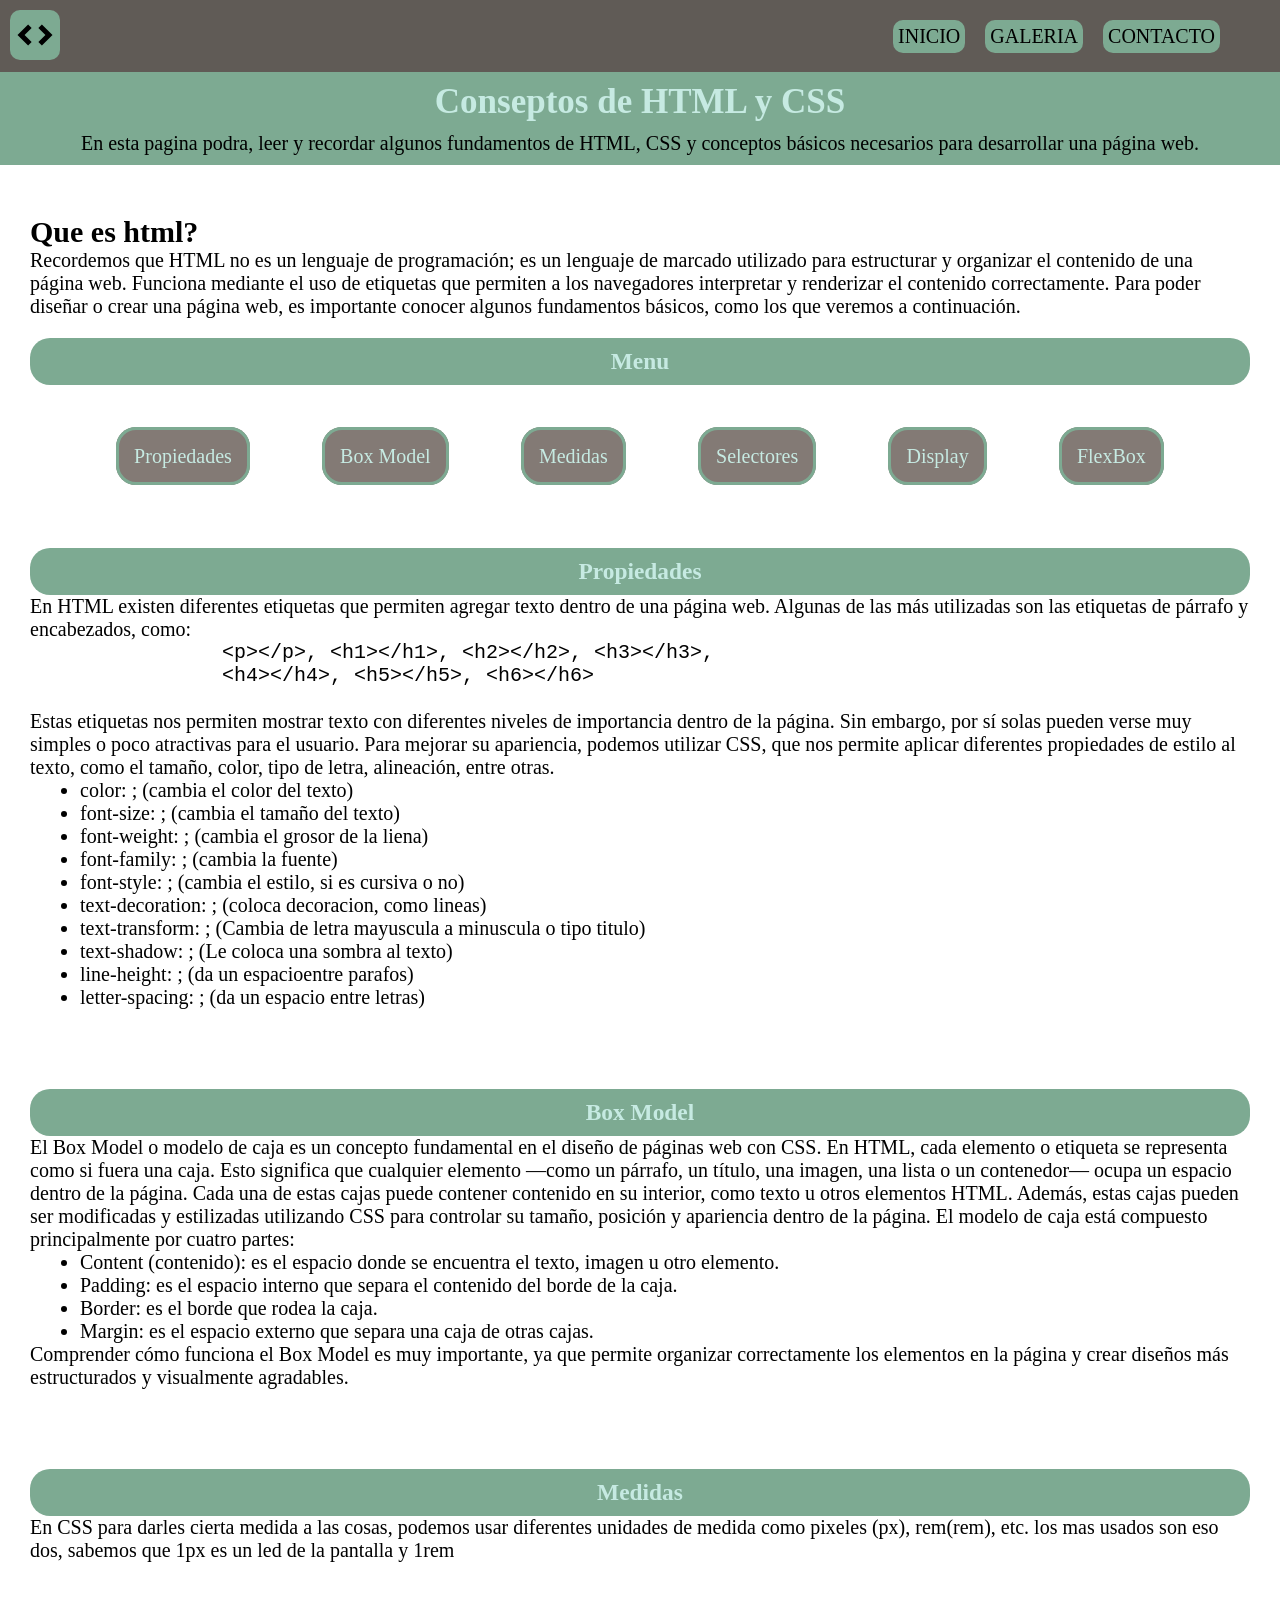
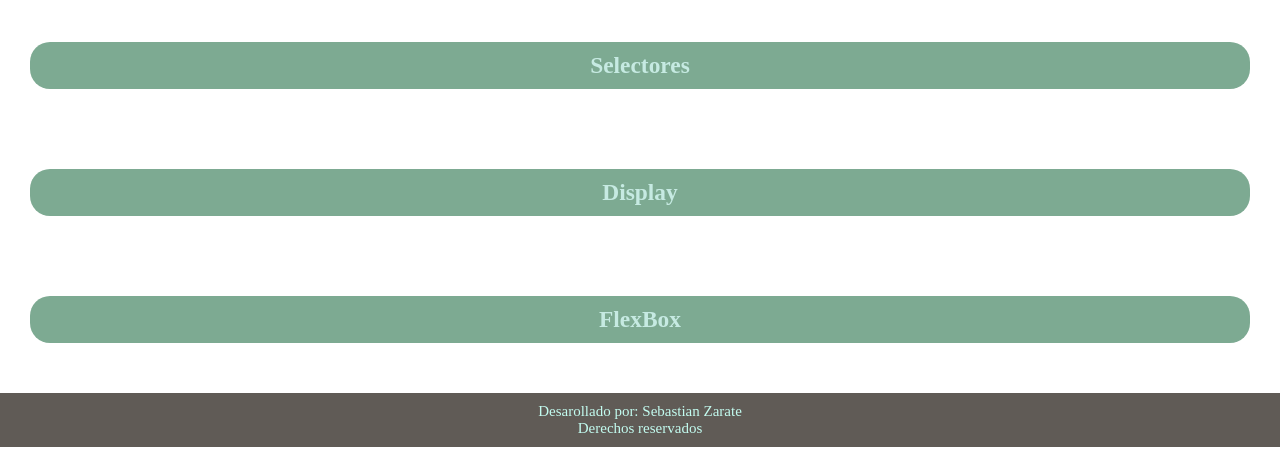
==== html/index.html @ fc901574 "se le colocan estilos a la pagina" ====
<!DOCTYPE html>
<html lang="en">

<head>
    <meta charset="UTF-8">
    <meta name="viewport" content="width=device-width, initial-scale=1.0">
    <link rel="stylesheet" href="./../css/styles.css">
    <link rel="stylesheet" href="./../css/home.css">
    <title>Conseptos de HTML y CSS</title>
</head>

<body>
    <header>
        <nav class="head_menu">
            <div>
                <img src="./../img/develop-svgrepo-com.svg" alt="" class="logo">
            </div>
            <ul class="list_menu">
                <li class="item_menu"><a href="#" class="link_menu">INICIO</a></li>
                <li class="item_menu"><a href="./galeria.html" class="link_menu">GALERIA</a></li>
                <li class="item_menu"><a href="./contacto.html" class="link_menu">CONTACTO</a></li>
            </ul>
        </nav>
    </header>

    <main>
        <div class="welcome_head">
            <h1 class="title">Conseptos de HTML y CSS</h1>
            <p class="pharagrap_head">
                En esta pagina podra, leer y recordar algunos fundamentos de HTML, CSS y conceptos básicos necesarios
                para desarrollar una página web.
            </p>
        </div>

        <section class="Who_is_html">
            <article>
                <h2 class="sub_html">Que es html?</h2>
                <p>
                    Recordemos que HTML no es un lenguaje de programación; es un lenguaje de marcado utilizado para
                    estructurar y organizar el contenido de una página web. Funciona mediante el uso de etiquetas que
                    permiten a los navegadores interpretar y renderizar el contenido correctamente. Para poder diseñar o
                    crear una página web, es importante conocer algunos fundamentos básicos, como los que veremos a
                    continuación.
                </p>

                <h3 class="sub_subtitle sub_menu">Menu</h3>
                <ul class="list_sub_menu">
                    <li class="item"><a href="#pr" class="link_item">Propiedades</a></li>
                    <li class="item"><a href="#bm" class="link_item">Box Model</a></li>
                    <li class="item"><a href="#med" class="link_item">Medidas</a></li>
                    <li class="item"><a href="#select" class="link_item">Selectores</a></li>
                    <li class="item"><a href="#dis" class="link_item">Display</a></li>
                    <li class="item"><a href="#fb" class="link_item">FlexBox</a></li>
                </ul>
            </article>
        </section>

        <section class="propiedades" id="pr">
            <h3 class="sub_subtitle">Propiedades</h3>
            <p>
                En HTML existen diferentes etiquetas que permiten agregar texto dentro de una página web. Algunas de las
                más utilizadas son las etiquetas de párrafo y encabezados, como:
            <pre>
                &lt;p&gt;&lt;/p&gt;, &lt;h1&gt;&lt;/h1&gt;, &lt;h2&gt;&lt;/h2&gt;, &lt;h3&gt;&lt;/h3&gt;,
                &lt;h4&gt;&lt;/h4&gt;, &lt;h5&gt;&lt;/h5&gt;, &lt;h6&gt;&lt;/h6&gt;
            </pre>
            Estas etiquetas nos permiten mostrar texto con diferentes niveles de importancia dentro de la página. Sin
            embargo, por sí solas pueden verse muy simples o poco atractivas para el usuario. Para mejorar su
            apariencia, podemos utilizar CSS, que nos permite aplicar diferentes propiedades de estilo al texto, como el
            tamaño, color, tipo de letra, alineación, entre otras.
            <ul>
                <li class="color">color: ; (cambia el color del texto) </li>
                <li class="size">font-size: ; (cambia el tamaño del texto)</li>
                <li class="weigth">font-weight: ; (cambia el grosor de la liena)</li>
                <li class="family">font-family: ; (cambia la fuente)</li>
                <li class="style">font-style: ; (cambia el estilo, si es cursiva o no)</li>
                <li class="decoration">text-decoration: ; (coloca decoracion, como lineas)</li>
                <li class="transform">text-transform: ; (Cambia de letra mayuscula a minuscula o tipo titulo)</li>
                <li class="shadow">text-shadow: ; (Le coloca una sombra al texto)</li>
                <li class="height">line-height: ; (da un espacioentre parafos)</li>
                <li class="spacing">letter-spacing: ; (da un espacio entre letras)</li>
            </ul>
            </p>
        </section>

        <section class="box_model" id="bm">
            <h3 class="sub_subtitle">Box Model</h3>
            <p>
                El Box Model o modelo de caja es un concepto fundamental en el diseño de páginas web con CSS. En HTML,
                cada elemento o etiqueta se representa como si fuera una caja. Esto significa que cualquier elemento
                —como un párrafo, un título, una imagen, una lista o un contenedor— ocupa un espacio dentro de la
                página.
                Cada una de estas cajas puede contener contenido en su interior, como texto u otros elementos HTML.
                Además, estas cajas pueden ser modificadas y estilizadas utilizando CSS para controlar su tamaño,
                posición y apariencia dentro de la página.
                El modelo de caja está compuesto principalmente por cuatro partes:
                <ul>
                    <li>Content (contenido): es el espacio donde se encuentra el texto, imagen u otro elemento.</li>
                    <li>Padding: es el espacio interno que separa el contenido del borde de la caja.</li>
                    <li>Border: es el borde que rodea la caja.</li>
                    <li>Margin: es el espacio externo que separa una caja de otras cajas.</li>
                </ul>
                Comprender cómo funciona el Box Model es muy importante, ya que permite organizar correctamente los
                elementos en la página y crear diseños más estructurados y visualmente agradables.
            </p>
        </section>

        <section class="medidas" id="med">
            <h3 class="sub_subtitle">Medidas</h3>
            En CSS para darles cierta medida a las cosas, podemos usar diferentes unidades de medida como
            pixeles (px), rem(rem), etc.
            los mas usados son eso dos, sabemos que 1px es un led de la pantalla y 1rem 


        </section>
        <section class="selectores" id="select">
            <h3 class="sub_subtitle">Selectores</h3>
        </section>
        <section class="display" id="dis">
            <h3 class="sub_subtitle">Display</h3>
        </section>
        <section class="flex_box" id="fb">
            <h3 class="sub_subtitle"> FlexBox</h3>
        </section>

    </main>

    <footer>
        <p>
            Desarollado por: Sebastian Zarate <br>
            Derechos reservados
        </p>
    </footer>

</body>

</html>
---- css/styles.css ----
*{
    margin: 0;
    padding: 0;
    box-sizing: border-box;
}

html{
    font-size: 62.5%;
}

:root{
    --color-mian: #605B56;
    --second-color: #837A75;
    --text-bg-box : #7DAA92;
    --text-color: #C2FBEF;
    --text-title: #c6eae2;
} 

body{
    display: flex;
    flex-direction: column;
    min-height: 100vh;
}

.head_menu{
    display: flex;
    justify-content: space-between;
    align-items: center;
    padding: 10px;
    background-color: var(--color-mian);
}

.logo{
    height: 5rem;
    background-color: var(--text-bg-box);
    border-radius: 10px;
    padding: 5px;
}

.list_menu{
    display: flex;
    gap: 20px;
    font-size: 2rem;
    
}

.item_menu{
    list-style: none;
    padding: 5px;
    border-radius: 10px;
    background-color: var(--text-bg-box);
}

.link_menu{
    text-decoration: none;
    color: black;
}

footer{
    background-color: var(--color-mian);
    color: var(--text-color);
    font-size: 1.5rem;
    text-align: center;
    margin-top: auto;
    padding: 10px;
}

.welcome_head{
    background-color: var(--text-bg-box);
    padding: 10px;
    text-align: center;
}

.title{
    font-size: 3.5rem;
    color: var(--text-title);
    margin-bottom: 10px;  
}

.pharagrap_head{
    font-size: 2rem;
}
---- css/home.css ----
:root{
    --color-mian: #605B56;
    --second-color: #837A75;
    --text-bg-box : #7DAA92;
    --text-title: #c6eae2;
} 

section{
    font-size: 2rem;
    margin: 20px 0;
    padding: 30px;
}

.sub_menu{
    margin-top: 20px;
}

ul{
    margin: 0px 50px;
}

.sub_subtitle{
    color: var(--text-title);
    background-color: var(--text-bg-box);
    text-align: center;
    padding: 10px;
    border-radius: 20px;
}

a{
    text-decoration: none;
    color: black;
}

.list_sub_menu{
    display: flex;
    list-style: none;
    justify-content: space-around;
    margin-top: 60px;
}

.link_item{
    border: 3px solid var(--text-bg-box);
    border-radius: 20px;
    padding: 15px;
    color: var(--text-title);
    background-color: var(--second-color);
}
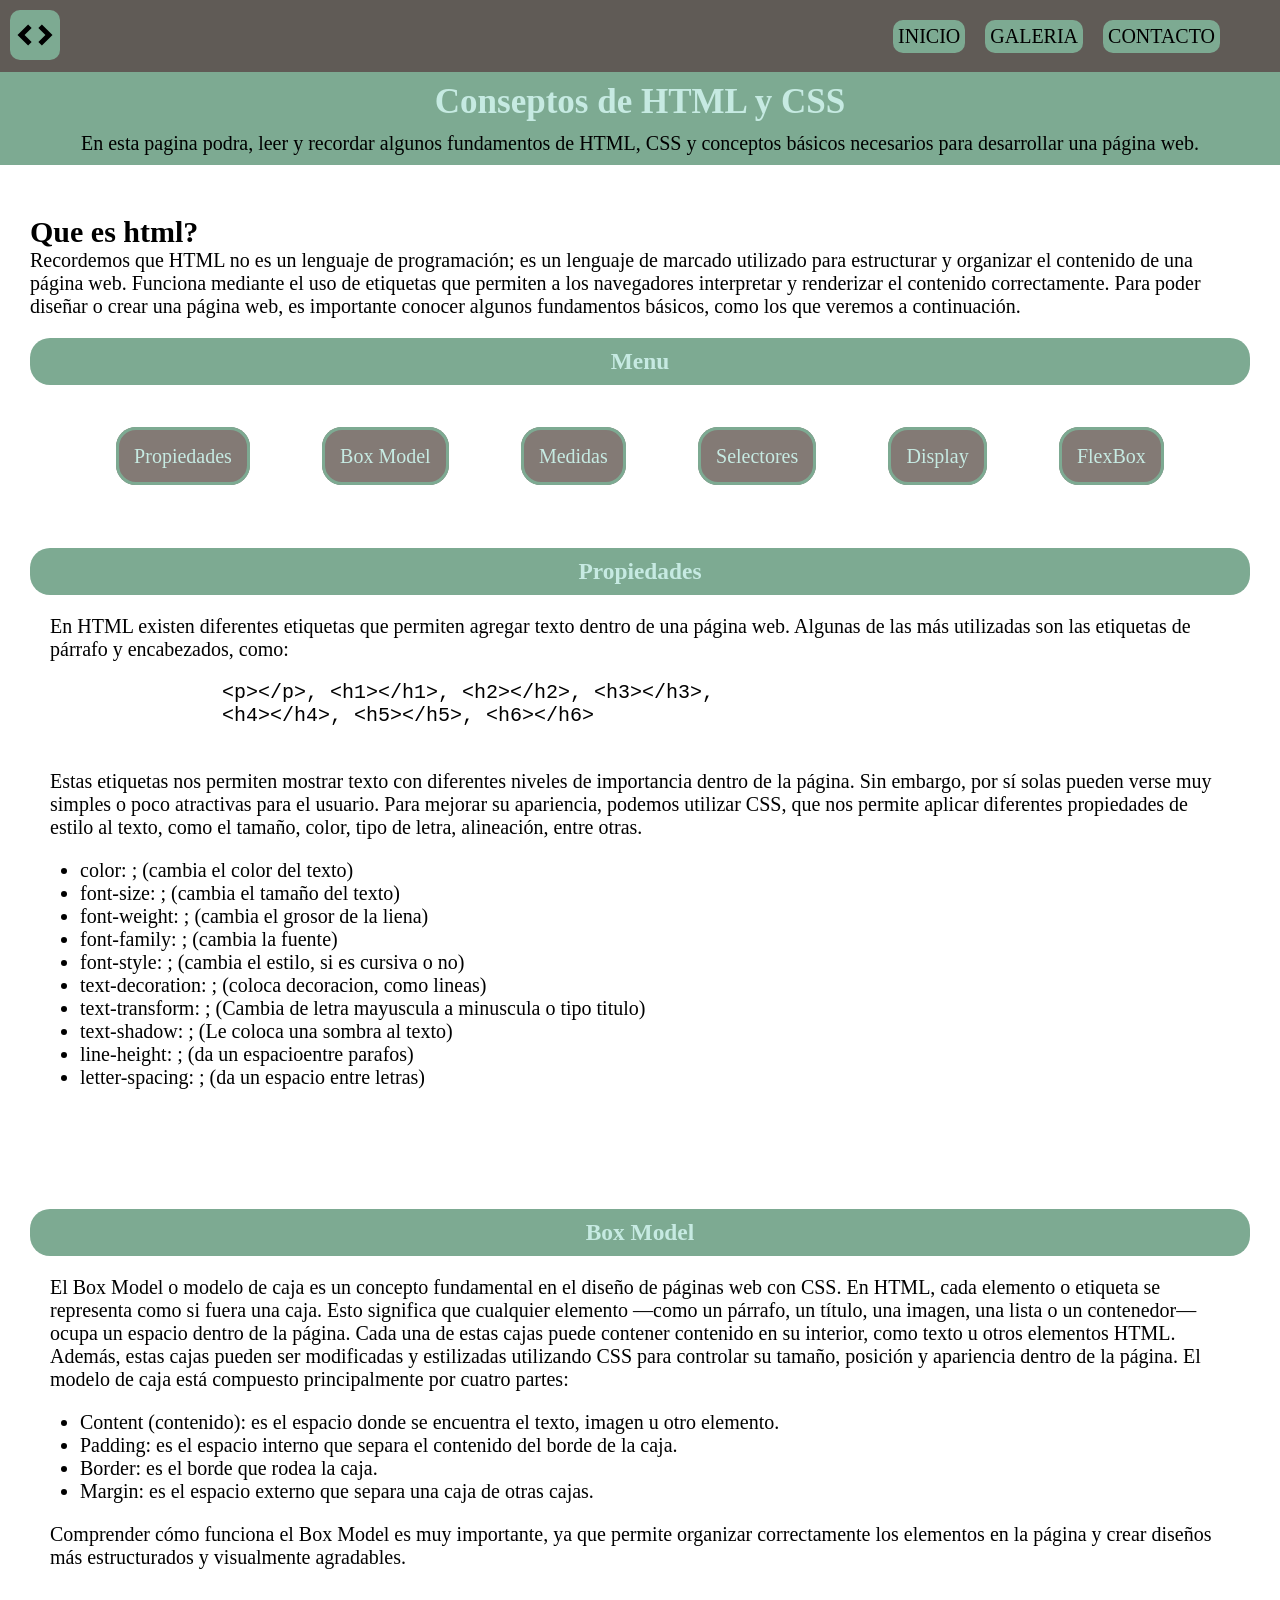
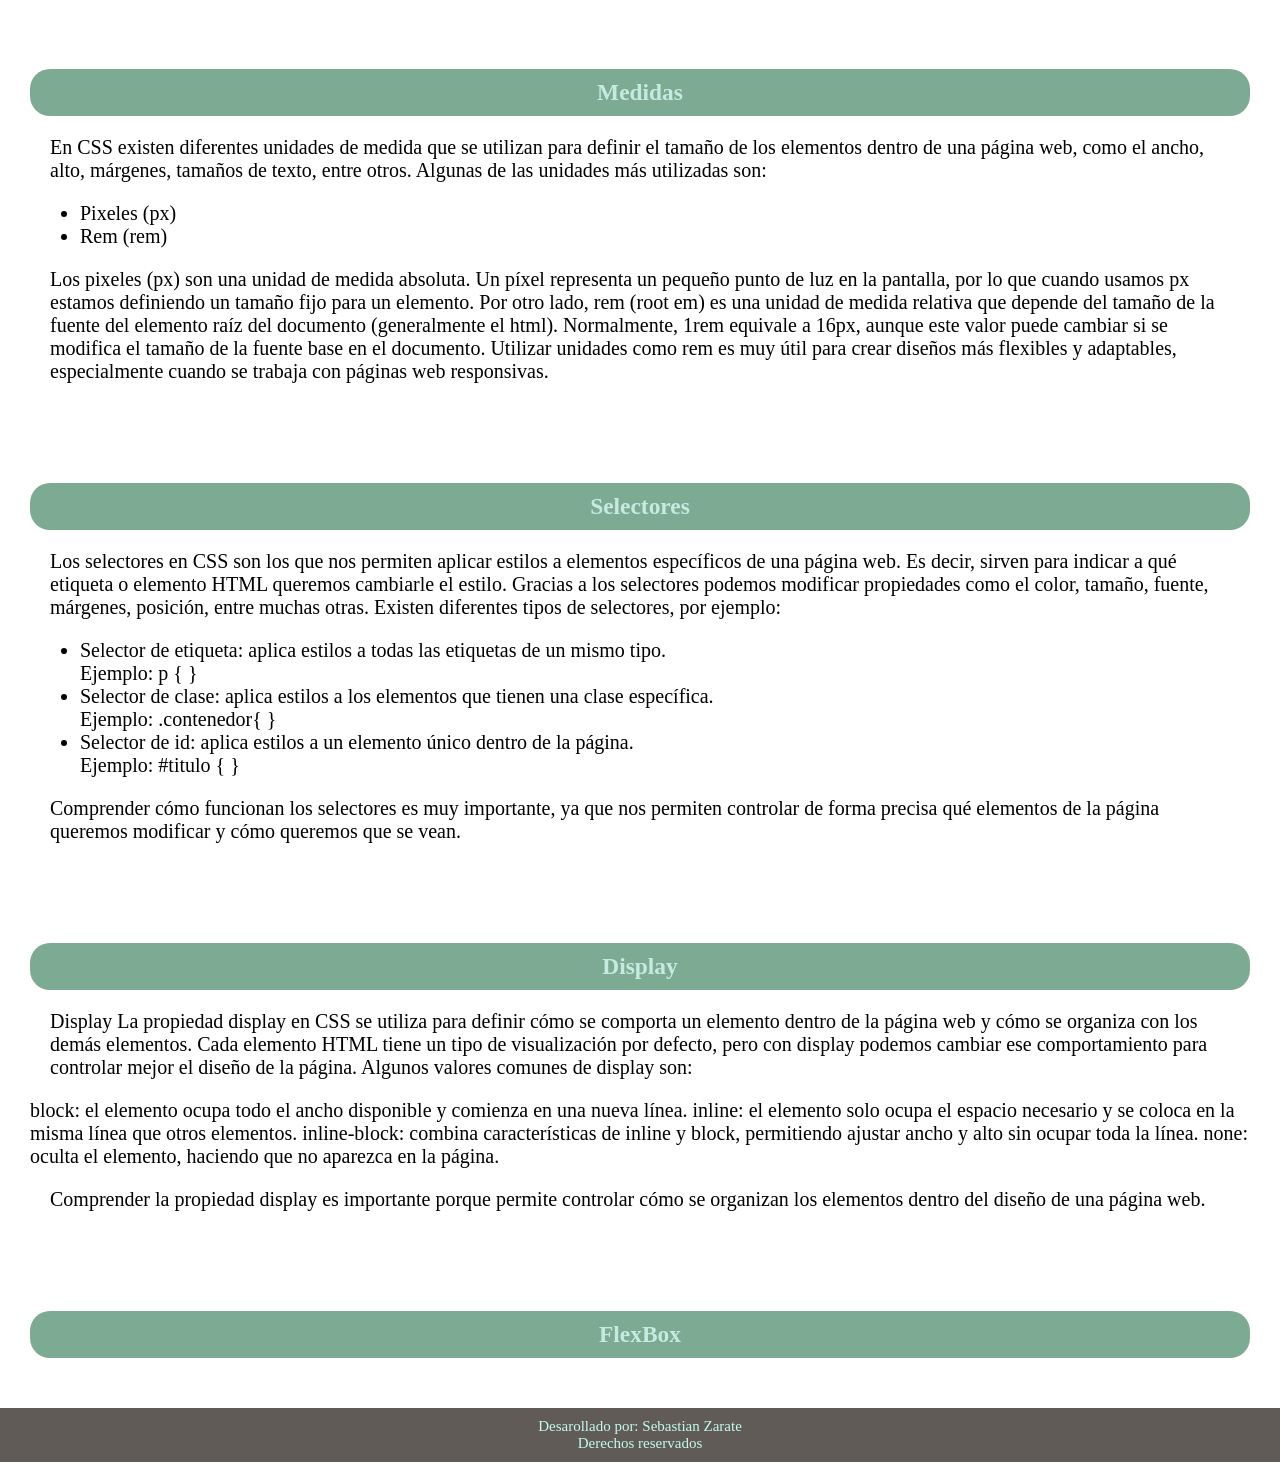
==== commit 4b6d7c99: "se crea las secciones de display y de selectores" ====
--- a/html/index.html
+++ b/html/index.html
@@ -60,14 +60,18 @@
             <p>
                 En HTML existen diferentes etiquetas que permiten agregar texto dentro de una página web. Algunas de las
                 más utilizadas son las etiquetas de párrafo y encabezados, como:
+            </p>
             <pre>
                 &lt;p&gt;&lt;/p&gt;, &lt;h1&gt;&lt;/h1&gt;, &lt;h2&gt;&lt;/h2&gt;, &lt;h3&gt;&lt;/h3&gt;,
                 &lt;h4&gt;&lt;/h4&gt;, &lt;h5&gt;&lt;/h5&gt;, &lt;h6&gt;&lt;/h6&gt;
             </pre>
-            Estas etiquetas nos permiten mostrar texto con diferentes niveles de importancia dentro de la página. Sin
-            embargo, por sí solas pueden verse muy simples o poco atractivas para el usuario. Para mejorar su
-            apariencia, podemos utilizar CSS, que nos permite aplicar diferentes propiedades de estilo al texto, como el
-            tamaño, color, tipo de letra, alineación, entre otras.
+            <p>
+                Estas etiquetas nos permiten mostrar texto con diferentes niveles de importancia dentro de la página.
+                Sin
+                embargo, por sí solas pueden verse muy simples o poco atractivas para el usuario. Para mejorar su
+                apariencia, podemos utilizar CSS, que nos permite aplicar diferentes propiedades de estilo al texto,
+                como el
+                tamaño, color, tipo de letra, alineación, entre otras.
             <ul>
                 <li class="color">color: ; (cambia el color del texto) </li>
                 <li class="size">font-size: ; (cambia el tamaño del texto)</li>
@@ -90,16 +94,22 @@
                 cada elemento o etiqueta se representa como si fuera una caja. Esto significa que cualquier elemento
                 —como un párrafo, un título, una imagen, una lista o un contenedor— ocupa un espacio dentro de la
                 página.
+
                 Cada una de estas cajas puede contener contenido en su interior, como texto u otros elementos HTML.
                 Además, estas cajas pueden ser modificadas y estilizadas utilizando CSS para controlar su tamaño,
                 posición y apariencia dentro de la página.
+
                 El modelo de caja está compuesto principalmente por cuatro partes:
-                <ul>
-                    <li>Content (contenido): es el espacio donde se encuentra el texto, imagen u otro elemento.</li>
-                    <li>Padding: es el espacio interno que separa el contenido del borde de la caja.</li>
-                    <li>Border: es el borde que rodea la caja.</li>
-                    <li>Margin: es el espacio externo que separa una caja de otras cajas.</li>
-                </ul>
+            </p>
+
+            <ul>
+                <li>Content (contenido): es el espacio donde se encuentra el texto, imagen u otro elemento.</li>
+                <li>Padding: es el espacio interno que separa el contenido del borde de la caja.</li>
+                <li>Border: es el borde que rodea la caja.</li>
+                <li>Margin: es el espacio externo que separa una caja de otras cajas.</li>
+            </ul>
+
+            <p>
                 Comprender cómo funciona el Box Model es muy importante, ya que permite organizar correctamente los
                 elementos en la página y crear diseños más estructurados y visualmente agradables.
             </p>
@@ -107,17 +117,84 @@
 
         <section class="medidas" id="med">
             <h3 class="sub_subtitle">Medidas</h3>
-            En CSS para darles cierta medida a las cosas, podemos usar diferentes unidades de medida como
-            pixeles (px), rem(rem), etc.
-            los mas usados son eso dos, sabemos que 1px es un led de la pantalla y 1rem 
-
-
-        </section>
+            <p>
+                En CSS existen diferentes unidades de medida que se utilizan para definir el tamaño de los elementos
+                dentro
+                de una página web, como el ancho, alto, márgenes, tamaños de texto, entre otros.
+
+                Algunas de las unidades más utilizadas son:
+            </p>
+
+            <ul>
+                <li>Pixeles (px)</li>
+                <li>Rem (rem)</li>
+            </ul>
+
+            <p>
+                Los pixeles (px) son una unidad de medida absoluta. Un píxel representa un pequeño punto de luz en la
+                pantalla, por lo que cuando usamos px estamos definiendo un tamaño fijo para un elemento.
+
+                Por otro lado, rem (root em) es una unidad de medida relativa que depende del tamaño de la fuente del
+                elemento raíz del documento (generalmente el html). Normalmente, 1rem equivale a 16px, aunque este valor
+                puede cambiar si se modifica el tamaño de la fuente base en el documento.
+
+                Utilizar unidades como rem es muy útil para crear diseños más flexibles y adaptables, especialmente
+                cuando
+                se trabaja con páginas web responsivas.
+            </p>
+        </section>
+
         <section class="selectores" id="select">
             <h3 class="sub_subtitle">Selectores</h3>
+            <p>
+                Los selectores en CSS son los que nos permiten aplicar estilos a elementos específicos de una página
+                web. Es decir, sirven para indicar a qué etiqueta o elemento HTML queremos cambiarle el estilo.
+
+                Gracias a los selectores podemos modificar propiedades como el color, tamaño, fuente, márgenes,
+                posición, entre muchas otras.
+
+                Existen diferentes tipos de selectores, por ejemplo:
+            </p>
+            <ul>
+                <li>Selector de etiqueta: aplica estilos a todas las etiquetas de un mismo tipo. <br>Ejemplo: p { } <br>
+                </li>
+                <li>Selector de clase: aplica estilos a los elementos que tienen una clase específica. <br>Ejemplo:
+                    .contenedor{ } <br></li>
+                <li>Selector de id: aplica estilos a un elemento único dentro de la página. <br>Ejemplo: #titulo { }
+                </li>
+            </ul>
+            <p>
+                Comprender cómo funcionan los selectores es muy importante, ya que nos permiten controlar de forma
+                precisa qué elementos de la página queremos modificar y cómo queremos que se vean.
+            </p>
         </section>
         <section class="display" id="dis">
             <h3 class="sub_subtitle">Display</h3>
+            <p>
+                Display
+
+                La propiedad display en CSS se utiliza para definir cómo se comporta un elemento dentro de la página web
+                y cómo se organiza con los demás elementos.
+
+                Cada elemento HTML tiene un tipo de visualización por defecto, pero con display podemos cambiar ese
+                comportamiento para controlar mejor el diseño de la página.
+
+                Algunos valores comunes de display son:
+            </p>
+
+                block: el elemento ocupa todo el ancho disponible y comienza en una nueva línea.
+
+                inline: el elemento solo ocupa el espacio necesario y se coloca en la misma línea que otros elementos.
+
+                inline-block: combina características de inline y block, permitiendo ajustar ancho y alto sin ocupar
+                toda la línea.
+
+                none: oculta el elemento, haciendo que no aparezca en la página.
+            <p>
+                Comprender la propiedad display es importante porque permite controlar cómo se organizan los elementos
+                dentro del diseño de una página web.
+            </p>
+
         </section>
         <section class="flex_box" id="fb">
             <h3 class="sub_subtitle"> FlexBox</h3>
--- a/css/home.css
+++ b/css/home.css
@@ -45,4 +45,9 @@
     padding: 15px;
     color: var(--text-title);
     background-color: var(--second-color);
+}
+
+section > p{
+    margin: 10 20;
+    padding: 20px;
 }
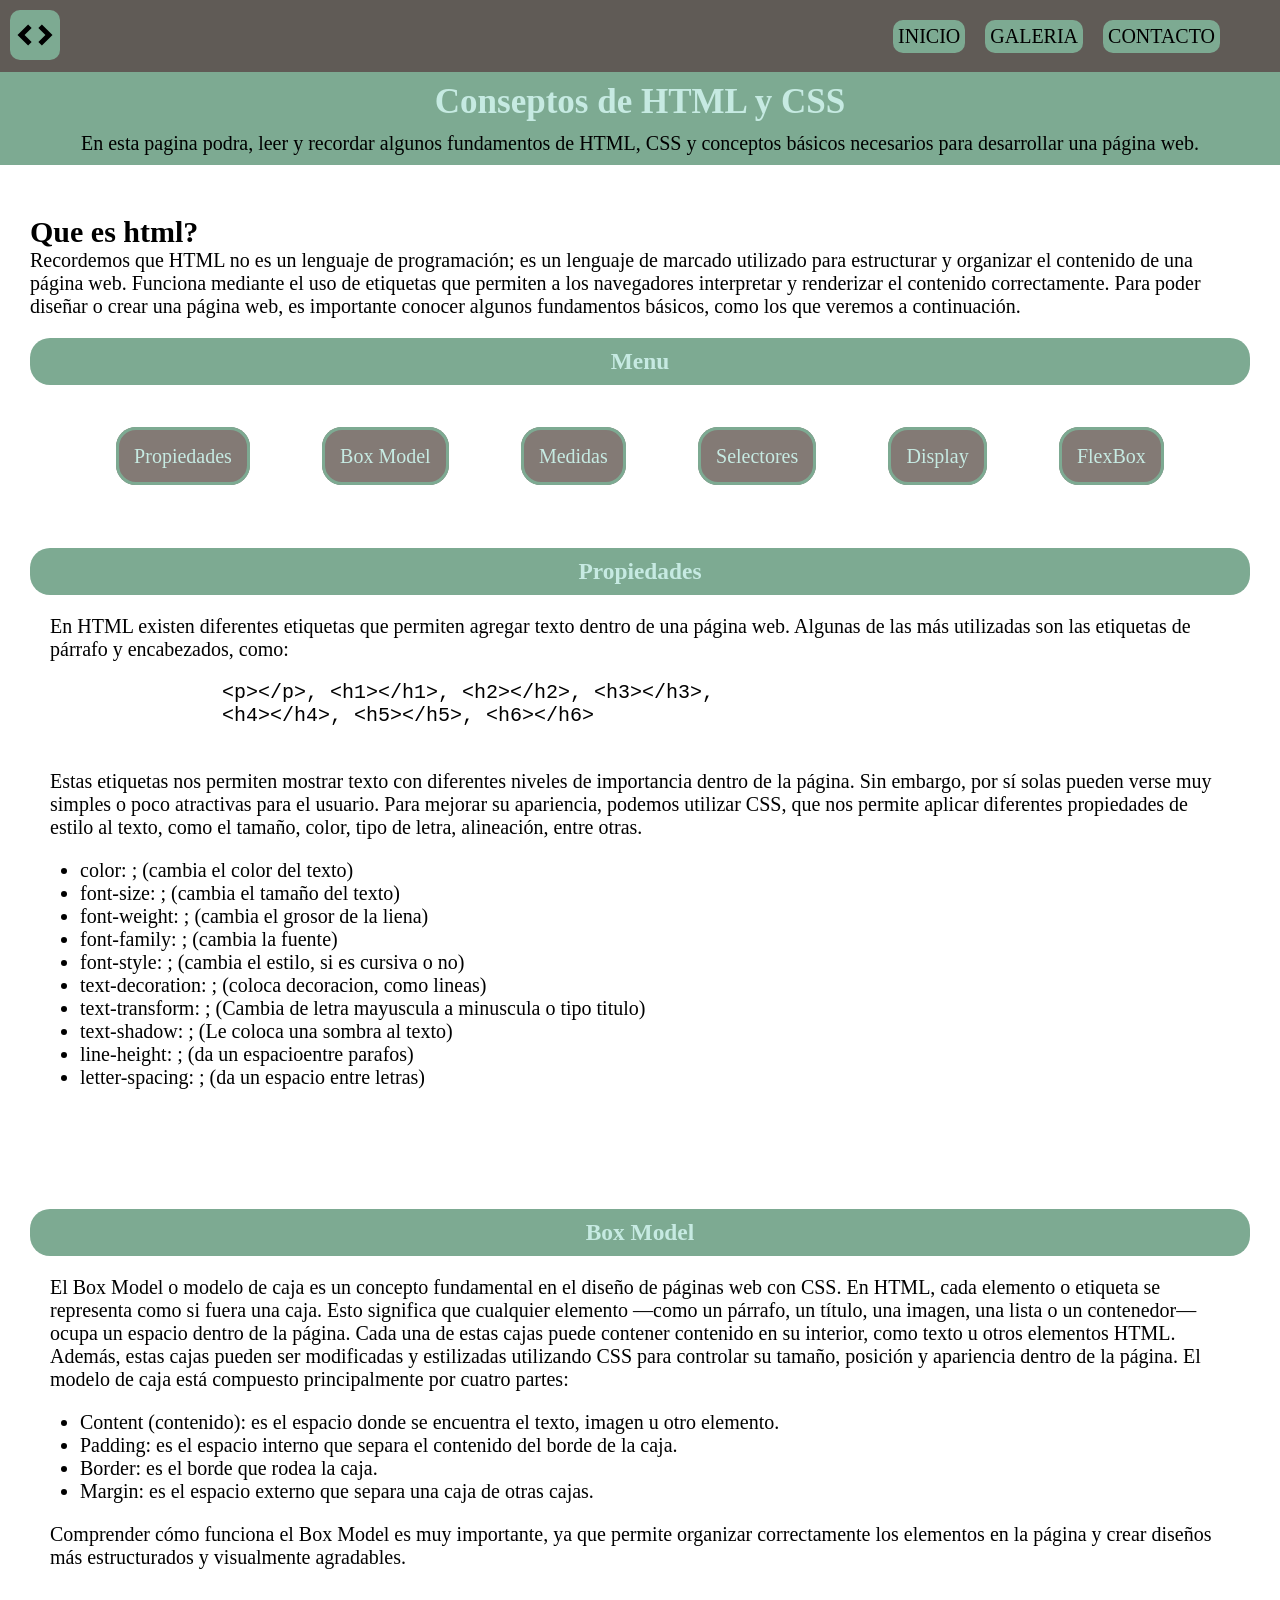
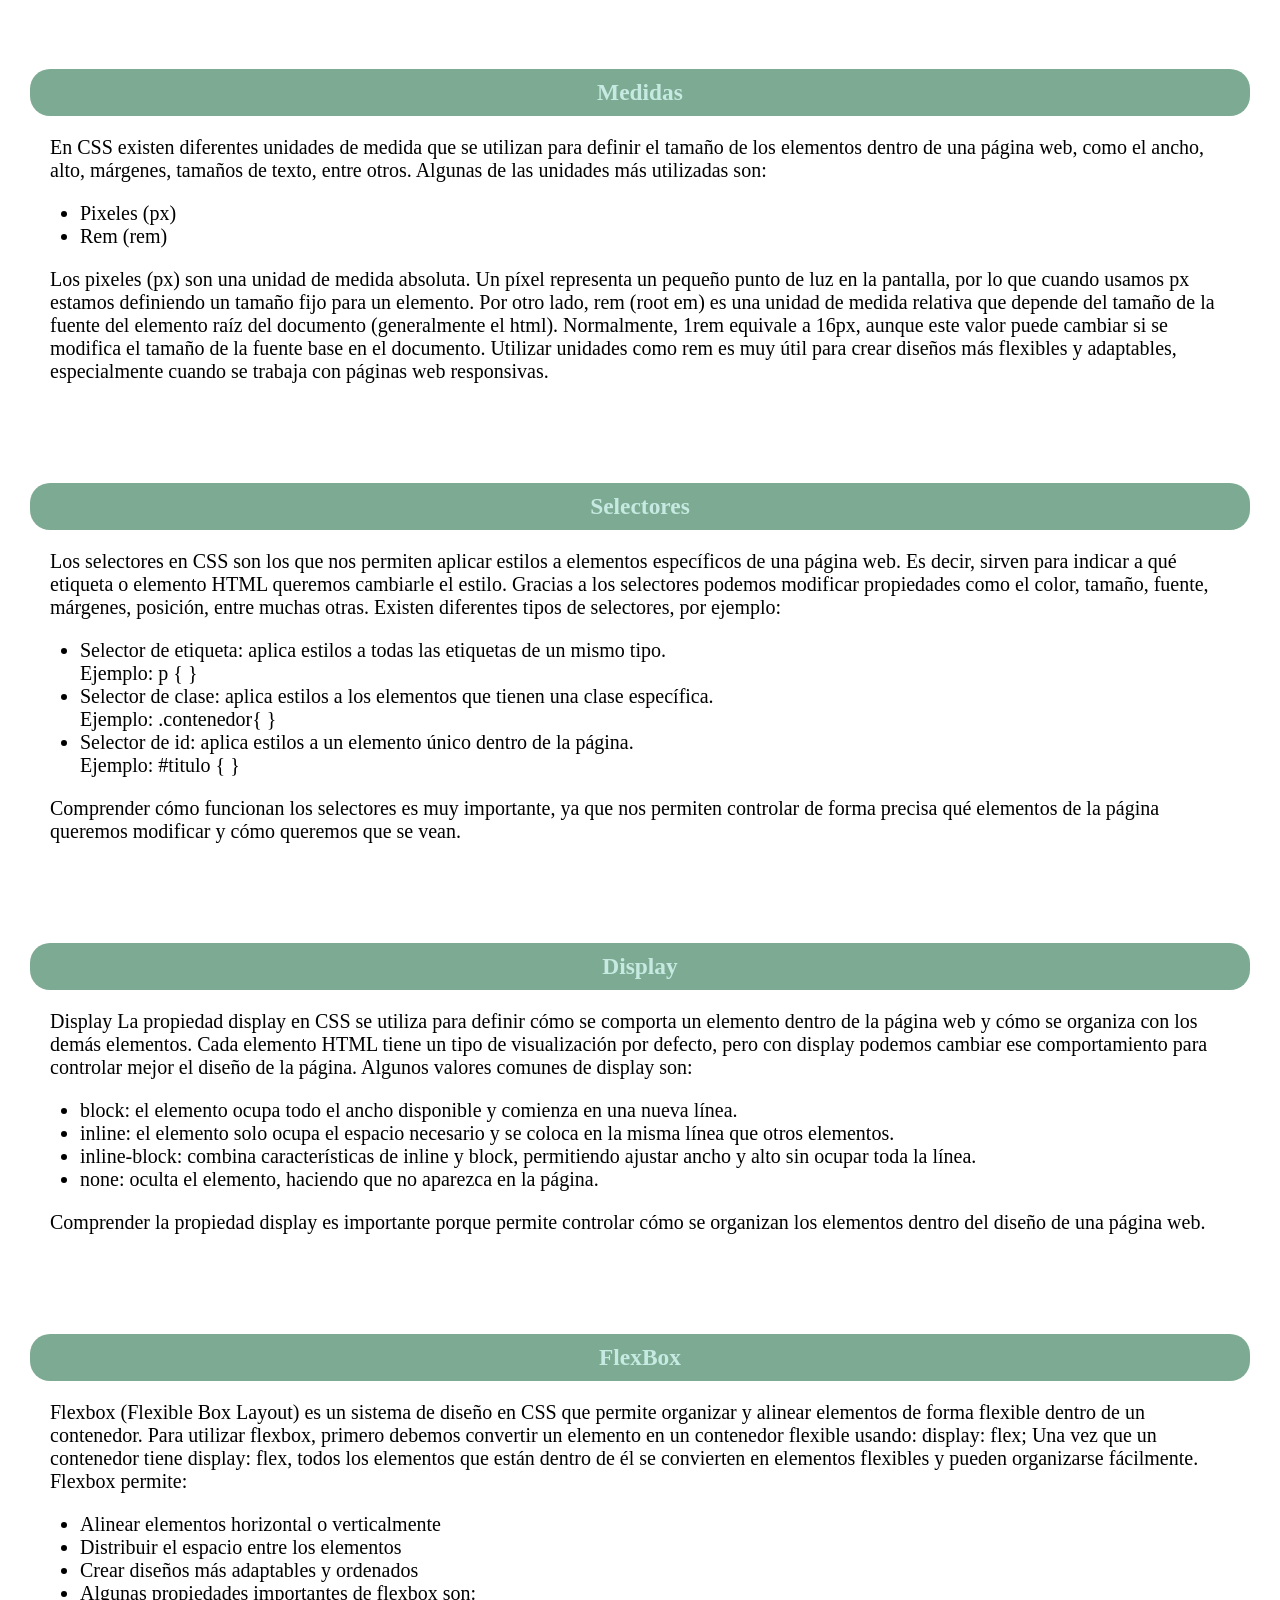
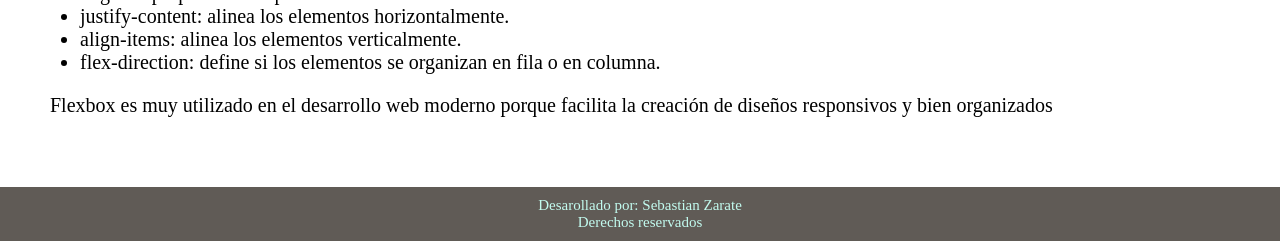
==== commit c22cd834: "se crea la seccion flexbox y se finaliza con la pagina principal" ====
--- a/html/index.html
+++ b/html/index.html
@@ -168,6 +168,7 @@
                 precisa qué elementos de la página queremos modificar y cómo queremos que se vean.
             </p>
         </section>
+
         <section class="display" id="dis">
             <h3 class="sub_subtitle">Display</h3>
             <p>
@@ -181,15 +182,14 @@
 
                 Algunos valores comunes de display son:
             </p>
-
-                block: el elemento ocupa todo el ancho disponible y comienza en una nueva línea.
-
-                inline: el elemento solo ocupa el espacio necesario y se coloca en la misma línea que otros elementos.
-
-                inline-block: combina características de inline y block, permitiendo ajustar ancho y alto sin ocupar
-                toda la línea.
-
-                none: oculta el elemento, haciendo que no aparezca en la página.
+            <ul>
+                <li>block: el elemento ocupa todo el ancho disponible y comienza en una nueva línea.</li>
+                <li>inline: el elemento solo ocupa el espacio necesario y se coloca en la misma línea que otros
+                    elementos.</li>
+                <li>inline-block: combina características de inline y block, permitiendo ajustar ancho y alto sin ocupar
+                    toda la línea.</li>
+                <li>none: oculta el elemento, haciendo que no aparezca en la página.</li>
+            </ul>
             <p>
                 Comprender la propiedad display es importante porque permite controlar cómo se organizan los elementos
                 dentro del diseño de una página web.
@@ -198,6 +198,34 @@
         </section>
         <section class="flex_box" id="fb">
             <h3 class="sub_subtitle"> FlexBox</h3>
+            <p>
+                Flexbox (Flexible Box Layout) es un sistema de diseño en CSS que permite organizar y alinear elementos
+                de forma flexible dentro de un contenedor.
+
+                Para utilizar flexbox, primero debemos convertir un elemento en un contenedor flexible usando:
+
+                display: flex;
+
+                Una vez que un contenedor tiene display: flex, todos los elementos que están dentro de él se convierten
+                en elementos flexibles y pueden organizarse fácilmente.
+
+                Flexbox permite:
+            </p>
+
+            <ul>
+                <li>Alinear elementos horizontal o verticalmente</li>
+                <li>Distribuir el espacio entre los elementos</li>
+                <li>Crear diseños más adaptables y ordenados</li>
+                <li>Algunas propiedades importantes de flexbox son:</li>
+                <li>justify-content: alinea los elementos horizontalmente.</li>
+                <li>align-items: alinea los elementos verticalmente.</li>
+                <li>flex-direction: define si los elementos se organizan en fila o en columna.</li>
+            </ul>
+
+            <p>
+                Flexbox es muy utilizado en el desarrollo web moderno porque facilita la creación de diseños responsivos
+                y bien organizados
+            </p>
         </section>
 
     </main>
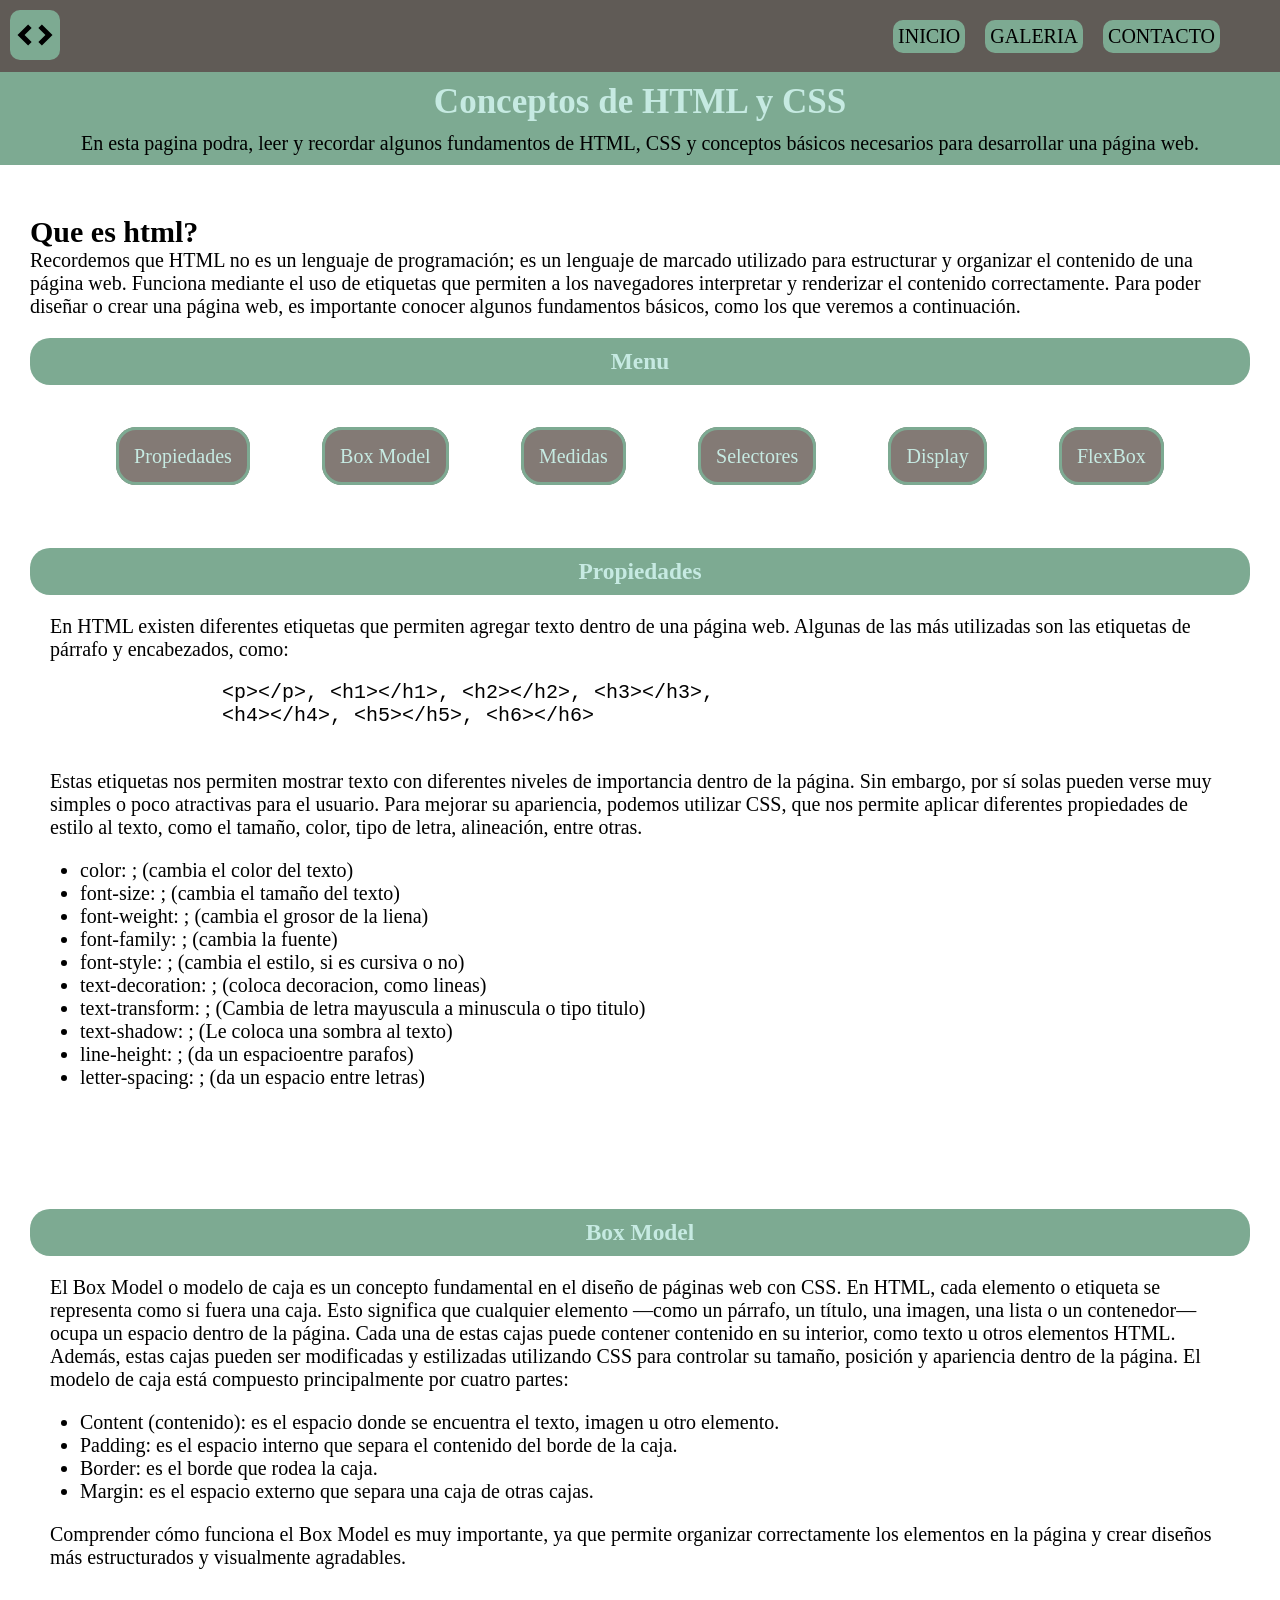
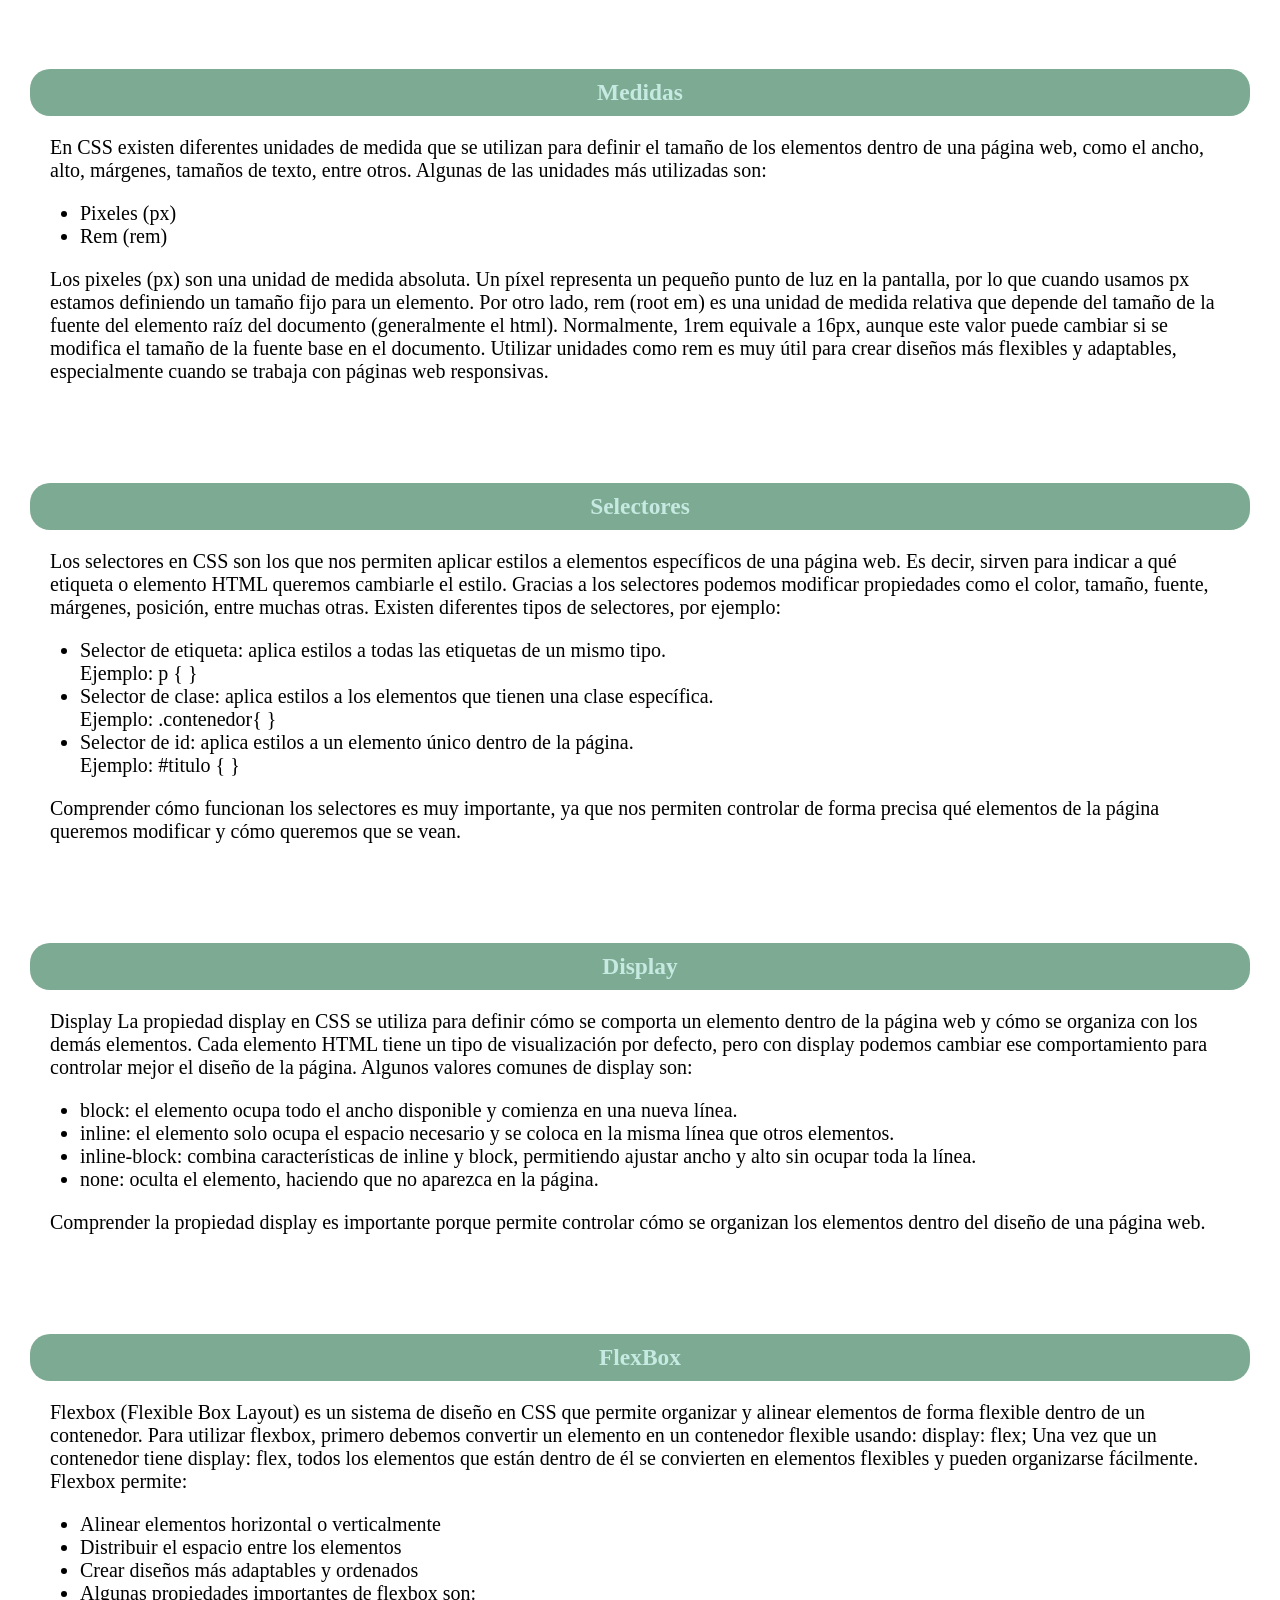
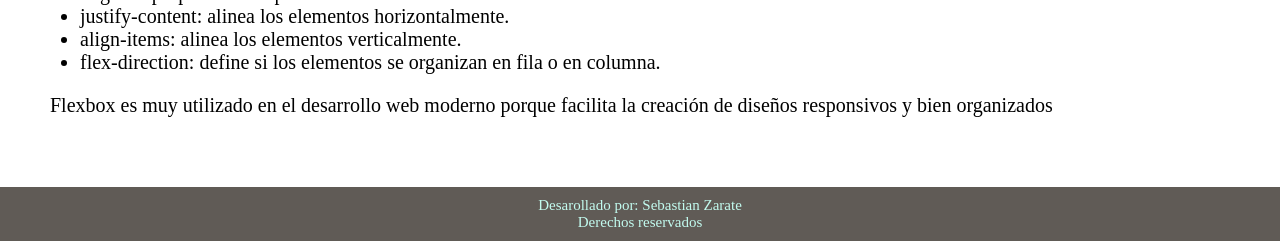
==== commit 2f3808ac: "correccion de ortografia" ====
--- a/html/index.html
+++ b/html/index.html
@@ -25,7 +25,7 @@
 
     <main>
         <div class="welcome_head">
-            <h1 class="title">Conseptos de HTML y CSS</h1>
+            <h1 class="title">Conceptos de HTML y CSS</h1>
             <p class="pharagrap_head">
                 En esta pagina podra, leer y recordar algunos fundamentos de HTML, CSS y conceptos básicos necesarios
                 para desarrollar una página web.
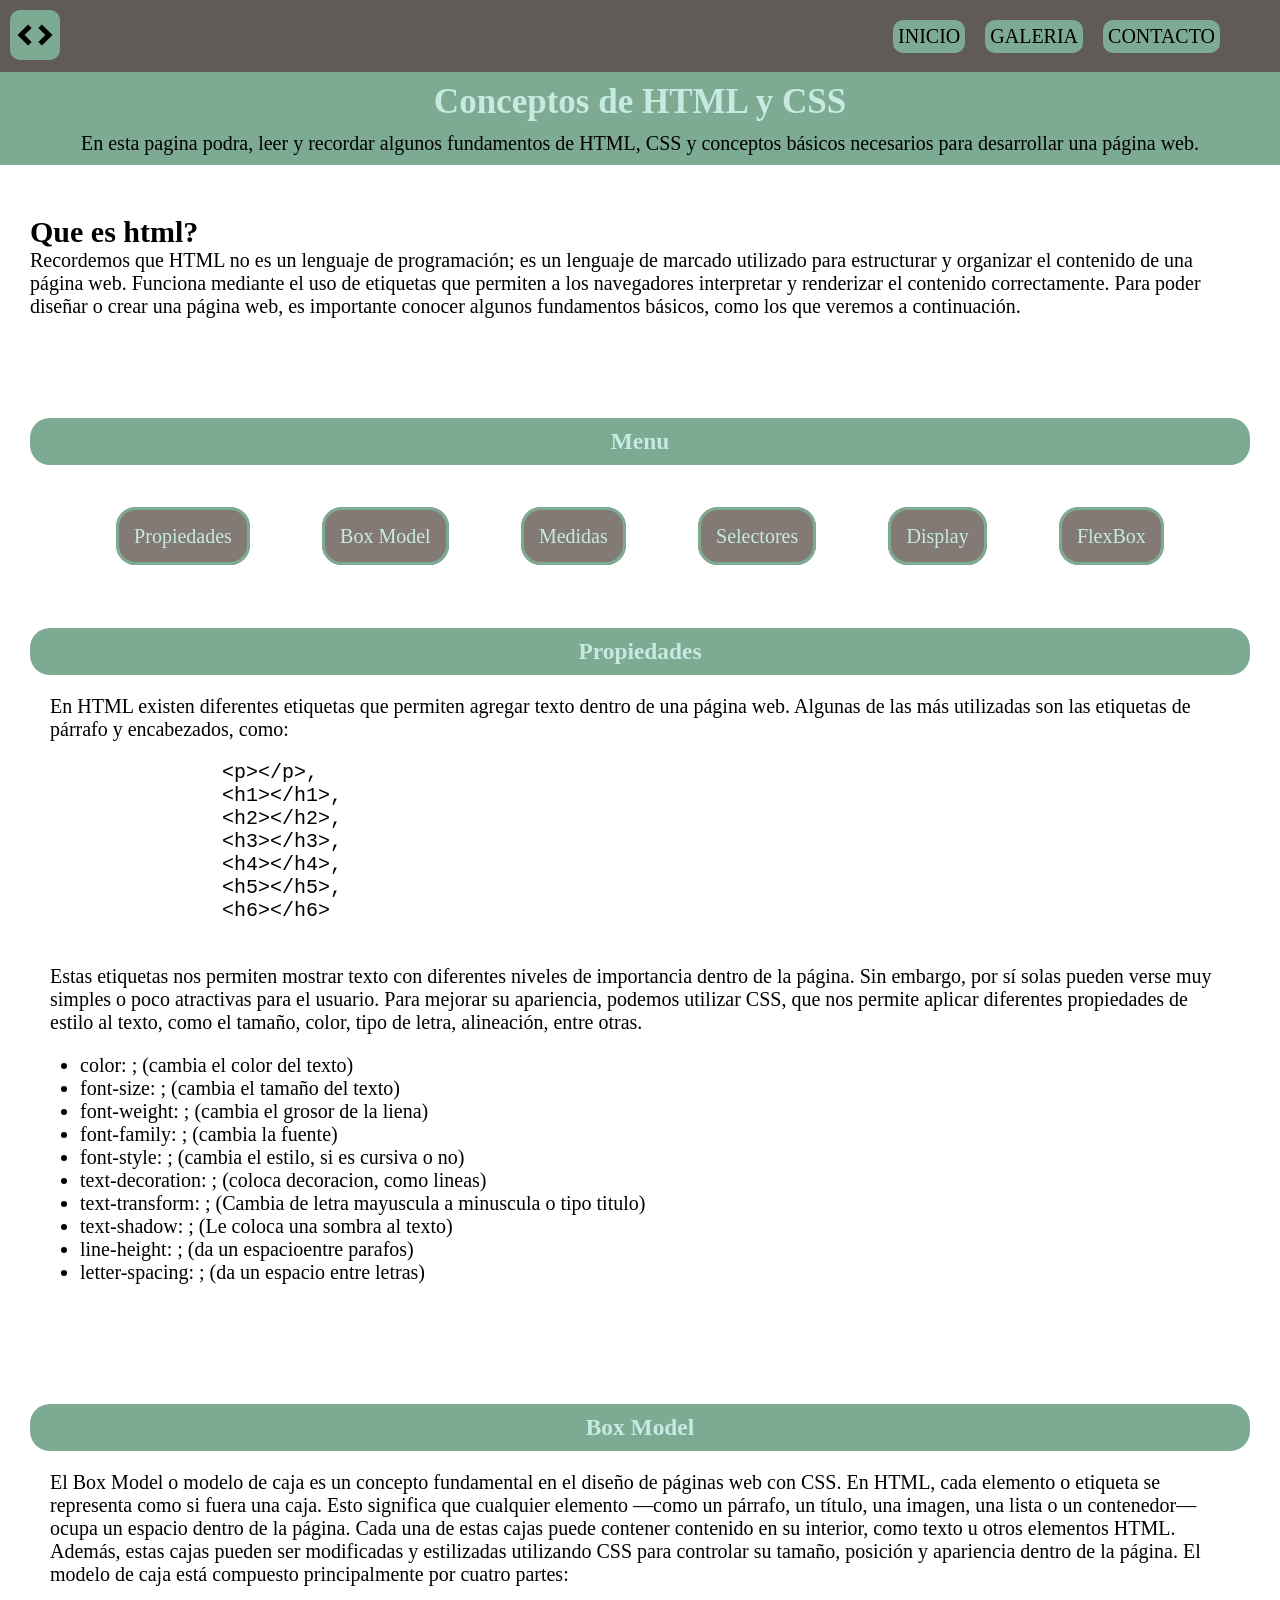
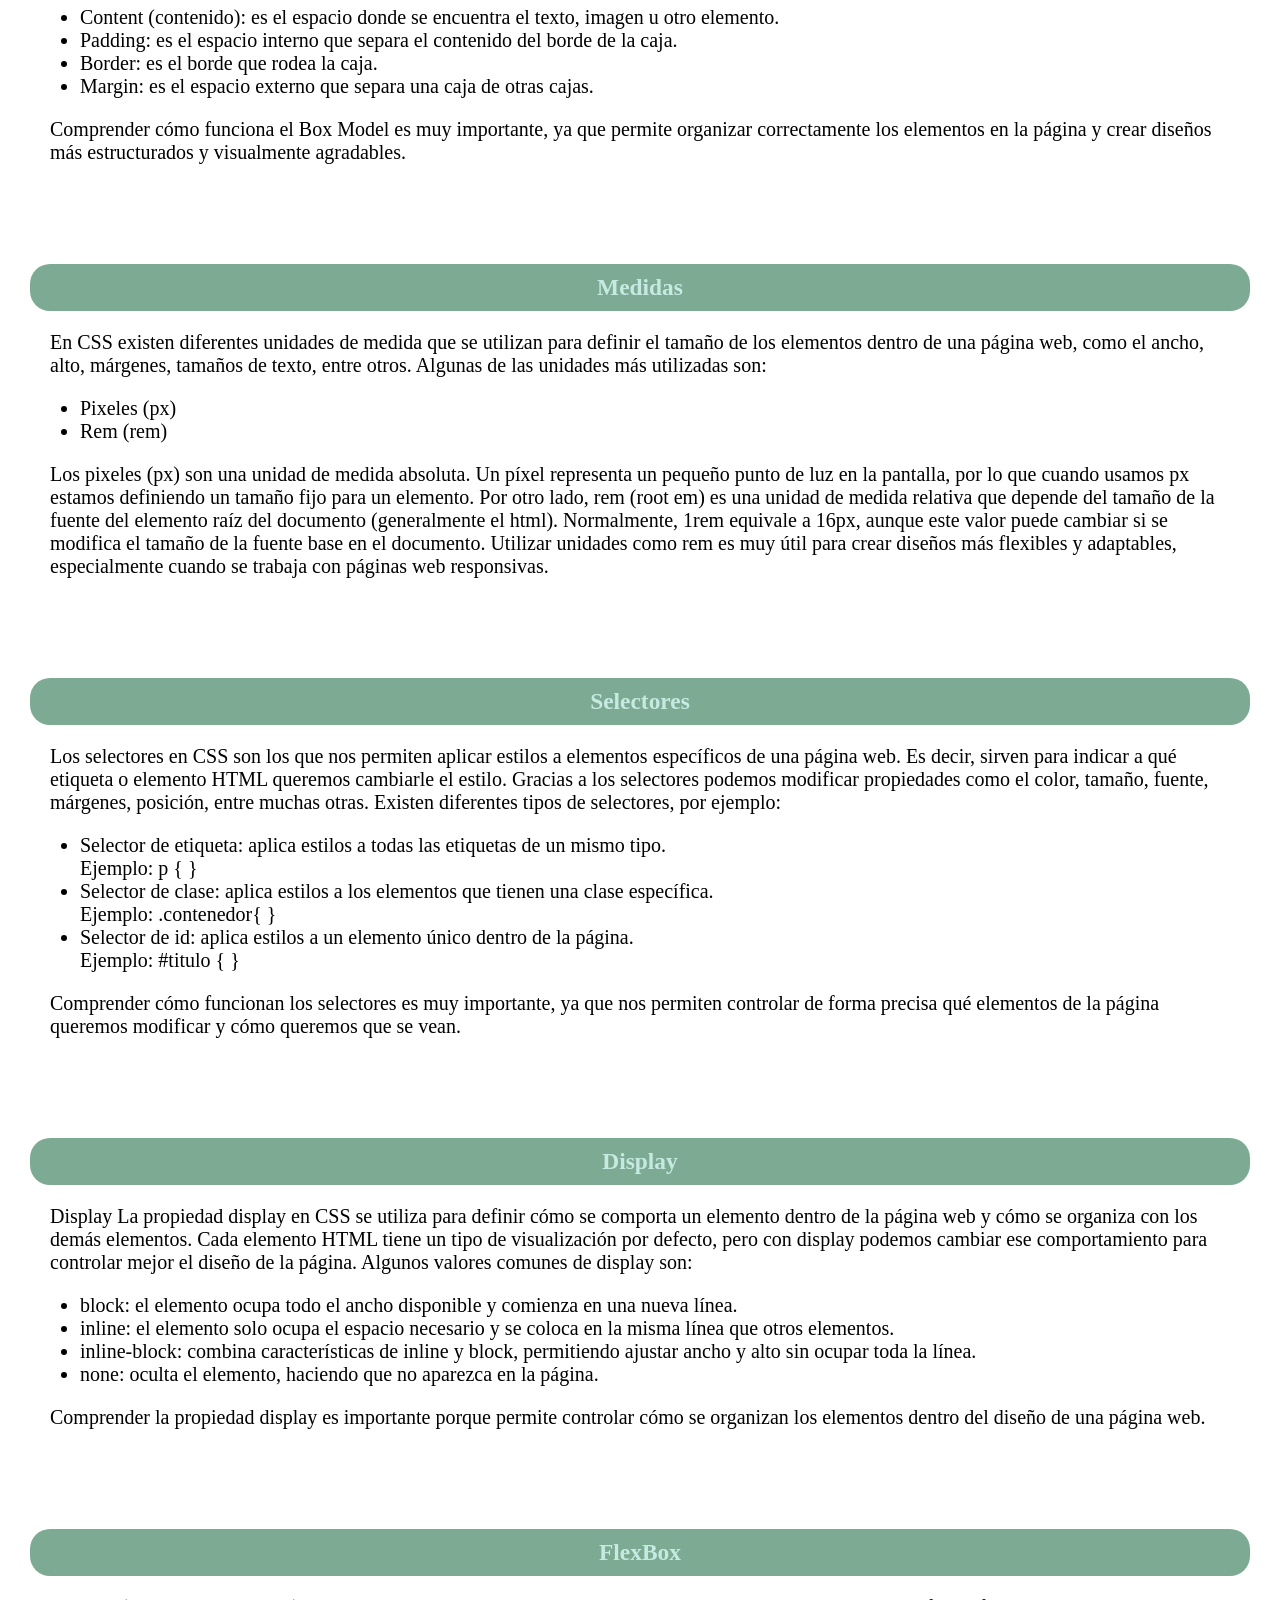
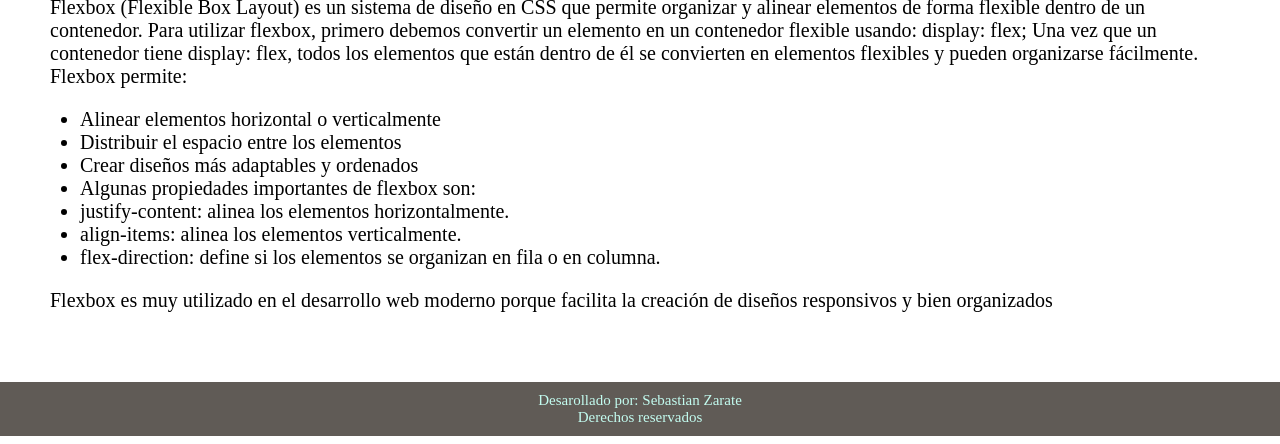
==== commit 05307a1d: "responsive home" ====
--- a/html/index.html
+++ b/html/index.html
@@ -43,16 +43,19 @@
                     continuación.
                 </p>
 
-                <h3 class="sub_subtitle sub_menu">Menu</h3>
-                <ul class="list_sub_menu">
-                    <li class="item"><a href="#pr" class="link_item">Propiedades</a></li>
-                    <li class="item"><a href="#bm" class="link_item">Box Model</a></li>
-                    <li class="item"><a href="#med" class="link_item">Medidas</a></li>
-                    <li class="item"><a href="#select" class="link_item">Selectores</a></li>
-                    <li class="item"><a href="#dis" class="link_item">Display</a></li>
-                    <li class="item"><a href="#fb" class="link_item">FlexBox</a></li>
-                </ul>
             </article>
+        </section>
+
+        <section>
+            <h3 class="sub_subtitle sub_menu">Menu</h3>
+            <ul class="list_sub_menu">
+                <li class="item"><a href="#pr" class="link_item">Propiedades</a></li>
+                <li class="item"><a href="#bm" class="link_item">Box Model</a></li>
+                <li class="item"><a href="#med" class="link_item">Medidas</a></li>
+                <li class="item"><a href="#select" class="link_item">Selectores</a></li>
+                <li class="item"><a href="#dis" class="link_item">Display</a></li>
+                <li class="item"><a href="#fb" class="link_item">FlexBox</a></li>
+            </ul>
         </section>
 
         <section class="propiedades" id="pr">
@@ -61,9 +64,14 @@
                 En HTML existen diferentes etiquetas que permiten agregar texto dentro de una página web. Algunas de las
                 más utilizadas son las etiquetas de párrafo y encabezados, como:
             </p>
-            <pre>
-                &lt;p&gt;&lt;/p&gt;, &lt;h1&gt;&lt;/h1&gt;, &lt;h2&gt;&lt;/h2&gt;, &lt;h3&gt;&lt;/h3&gt;,
-                &lt;h4&gt;&lt;/h4&gt;, &lt;h5&gt;&lt;/h5&gt;, &lt;h6&gt;&lt;/h6&gt;
+            <pre class="pre">
+                &lt;p&gt;&lt;/p&gt;, 
+                &lt;h1&gt;&lt;/h1&gt;, 
+                &lt;h2&gt;&lt;/h2&gt;, 
+                &lt;h3&gt;&lt;/h3&gt;,
+                &lt;h4&gt;&lt;/h4&gt;, 
+                &lt;h5&gt;&lt;/h5&gt;, 
+                &lt;h6&gt;&lt;/h6&gt;
             </pre>
             <p>
                 Estas etiquetas nos permiten mostrar texto con diferentes niveles de importancia dentro de la página.
--- a/css/styles.css
+++ b/css/styles.css
@@ -41,7 +41,6 @@
     display: flex;
     gap: 20px;
     font-size: 2rem;
-    
 }
 
 .item_menu{
@@ -79,4 +78,16 @@
 
 .pharagrap_head{
     font-size: 2rem;
+}
+
+@media (max-width: 440px){
+    .item_menu{
+        display: none;  
+    }
+}
+
+@media (max-width: 350px){
+    p, h1, h2, h3, li, pre{
+        font-size: 1rem;
+    }
 }
--- a/css/home.css
+++ b/css/home.css
@@ -36,7 +36,9 @@
     display: flex;
     list-style: none;
     justify-content: space-around;
+    align-items: center;
     margin-top: 60px;
+    flex-wrap: wrap;
 }
 
 .link_item{
@@ -50,4 +52,39 @@
 section > p{
     margin: 10 20;
     padding: 20px;
-}+}
+
+@media (max-width: 850px){
+    .list_sub_menu{
+        width: 600px;
+        height: 150px;
+    }
+}
+
+@media (max-width: 760px){
+    .list_sub_menu{
+        width: 500px;
+        height: 150px;
+    }
+}
+
+@media (max-width: 650px){
+    .list_sub_menu{
+        width: 400px;
+        height: 150px;
+    }
+}   
+
+@media (max-width: 540px){
+    .list_sub_menu{
+        width: 300px;
+        height: 200px;
+    }
+} 
+
+@media (max-width: 350px){
+    .list_sub_menu{
+        width: 200px;
+        height: 200px;
+    }
+} 
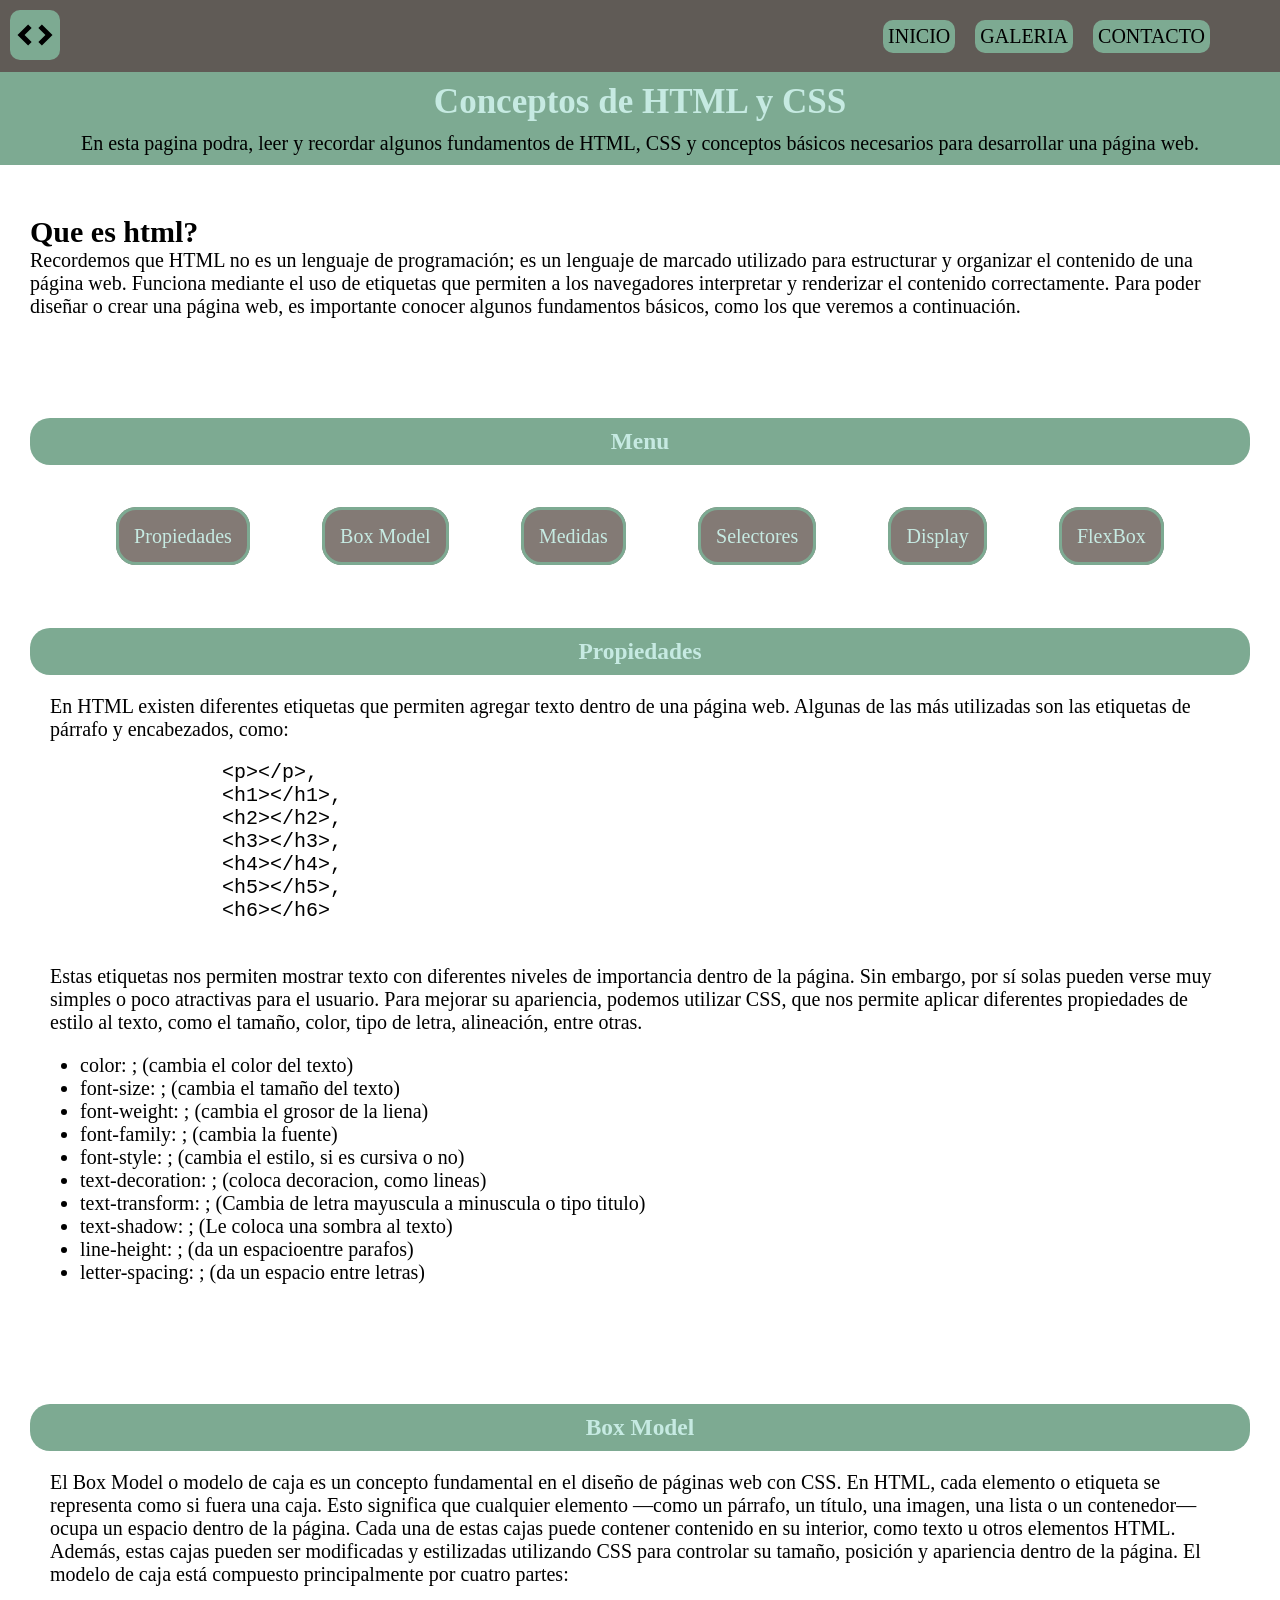
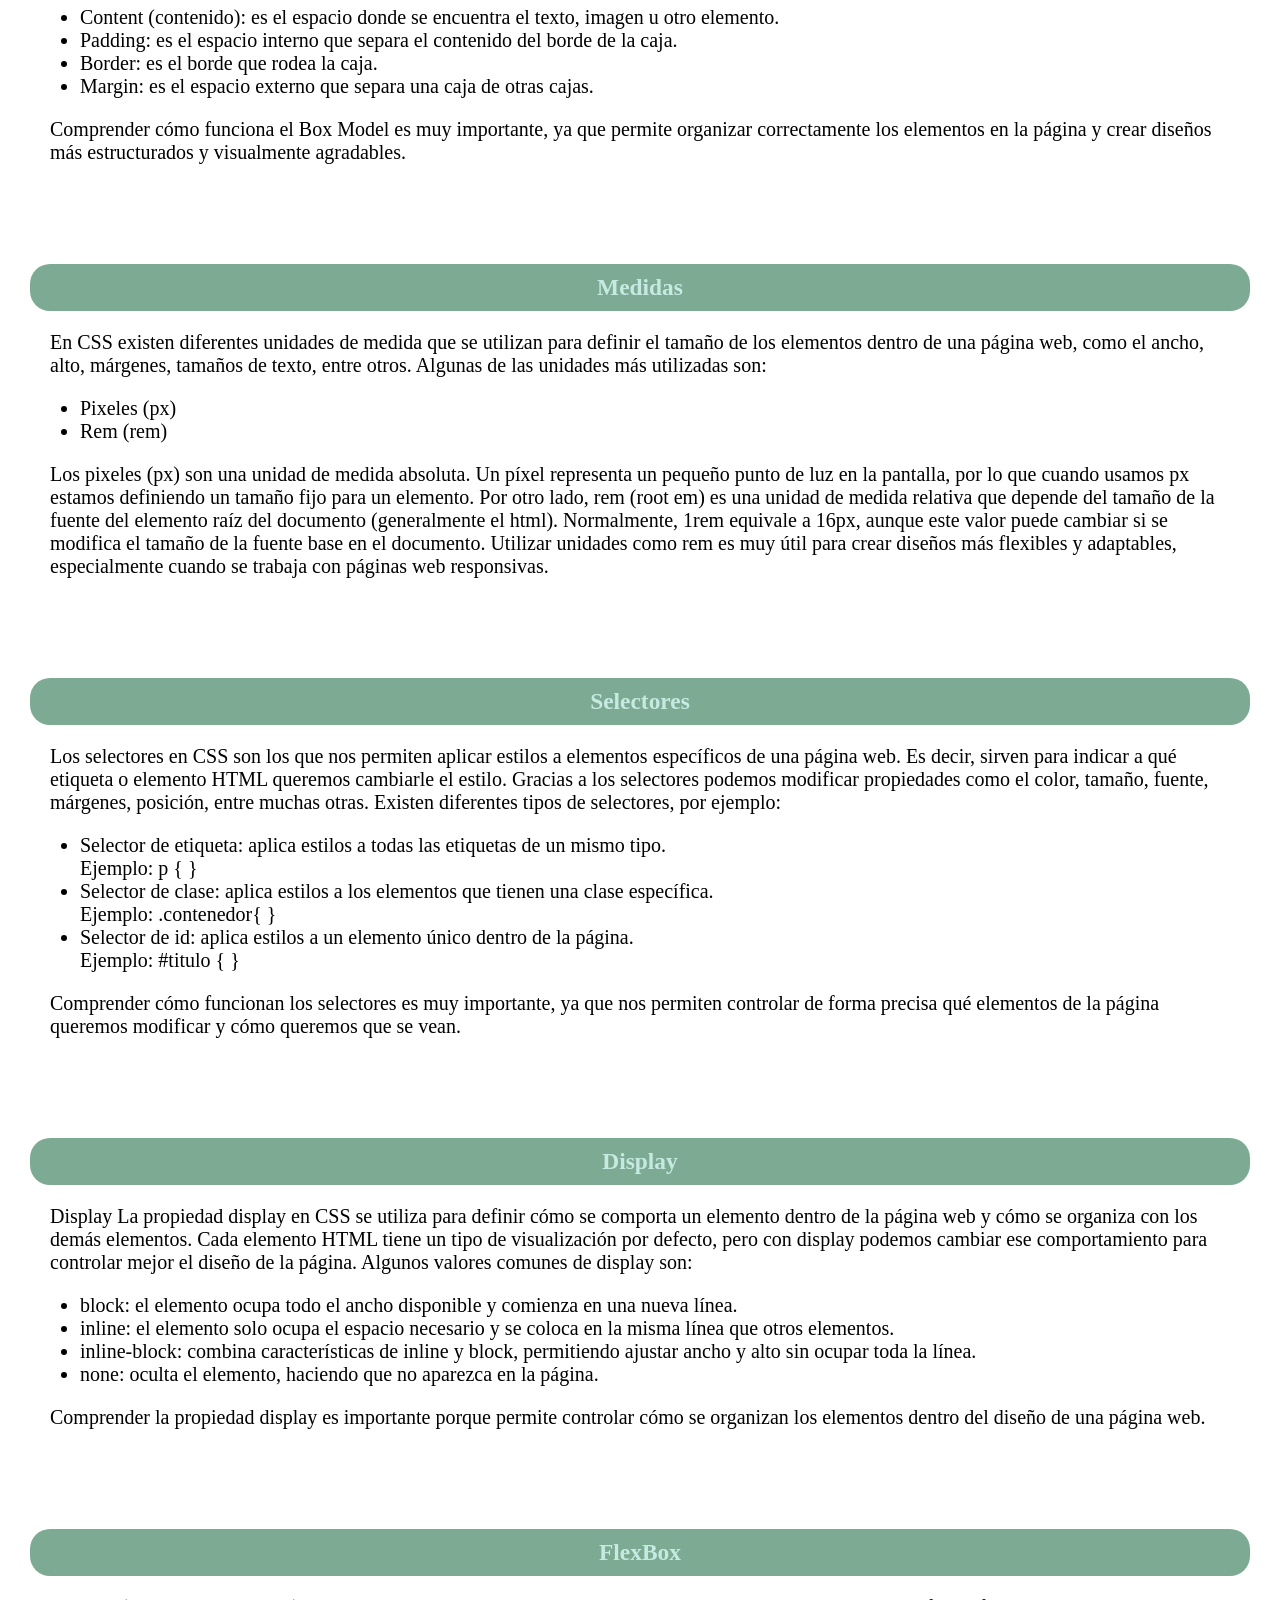
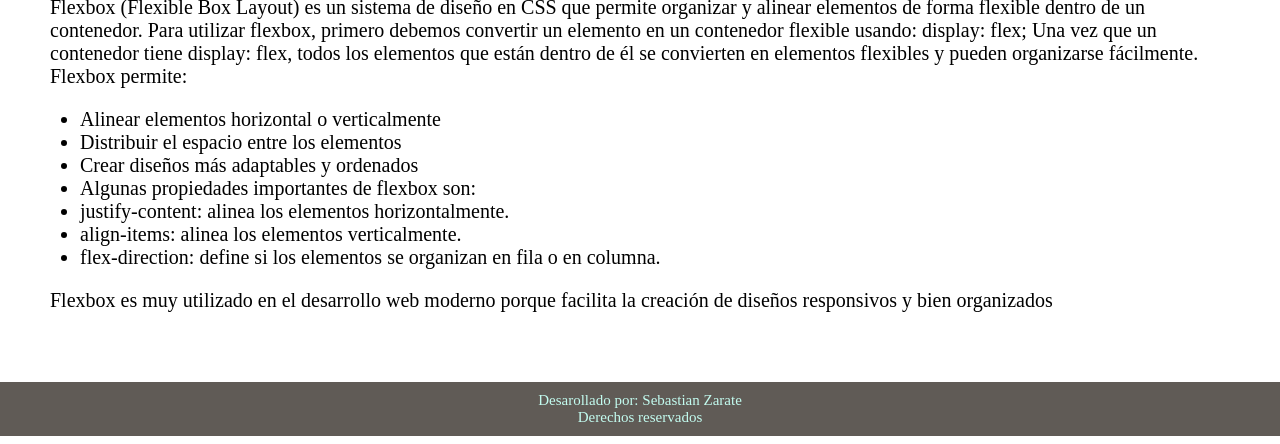
==== commit e5e1e093: "se finaliza de hacer responsive con el menu desplegable" ====
--- a/html/index.html
+++ b/html/index.html
@@ -11,16 +11,20 @@
 
 <body>
     <header>
-        <nav class="head_menu">
-            <div>
-                <img src="./../img/develop-svgrepo-com.svg" alt="" class="logo">
+        <div class="main-div">
+            <div class="menu_log">
+                <a href="./index.html"><img src="./../img/develop-svgrepo-com.svg" alt="" class="logo"></a>
             </div>
-            <ul class="list_menu">
-                <li class="item_menu"><a href="#" class="link_menu">INICIO</a></li>
-                <li class="item_menu"><a href="./galeria.html" class="link_menu">GALERIA</a></li>
-                <li class="item_menu"><a href="./contacto.html" class="link_menu">CONTACTO</a></li>
-            </ul>
-        </nav>
+            <input type="checkbox" id="check-menu">
+            <label for="check-menu"><img src="./../img/menu-2.svg" alt="" class="logo_hamburger"></label>
+            <nav class="head_menu">
+                <ul class="list_menu">
+                    <li class="item_menu"><a href="#" class="link_menu">INICIO</a></li>
+                    <li class="item_menu"><a href="./galeria.html" class="link_menu">GALERIA</a></li>
+                    <li class="item_menu"><a href="./contacto.html" class="link_menu">CONTACTO</a></li>
+                </ul>
+            </nav>
+        </div>
     </header>
 
     <main>
--- a/css/styles.css
+++ b/css/styles.css
@@ -14,6 +14,7 @@
     --text-bg-box : #7DAA92;
     --text-color: #C2FBEF;
     --text-title: #c6eae2;
+    --media-bacgound: #837a75f2;
 } 
 
 body{
@@ -22,7 +23,20 @@
     min-height: 100vh;
 }
 
+.menu_log{
+    background-color: var(--color-mian);
+}
+
 .head_menu{
+    display: flex;
+    justify-content: space-between;
+    align-items: center;
+    padding: 10px;
+    background-color: none;
+    height: 5rem;
+}
+
+.main-div{
     display: flex;
     justify-content: space-between;
     align-items: center;
@@ -80,9 +94,48 @@
     font-size: 2rem;
 }
 
-@media (max-width: 440px){
-    .item_menu{
-        display: none;  
+#check-menu, .logo_hamburger{
+    display: none;
+}
+
+@media (max-width: 720px){
+    .main-div{
+        flex-direction: row-reverse;  
+    }
+
+    .head_menu{
+        position: absolute;
+        top: 7rem;
+        left: 0;
+        width: 0;
+        height: 0;
+        opacity: 0;
+        z-index: 2;
+    }
+
+    .list_menu{
+        background-color: var(--media-bacgound);
+        width: 100%;
+        height: 20rem;
+        flex-direction: column;
+        justify-content: center;
+        align-items: center;
+        position: absolute;
+        left: 0;
+        top: 0;
+    }
+
+    .logo_hamburger{
+        display: block;
+        cursor: pointer;
+        background-color: var(--text-bg-box);
+        border-radius: 10px;
+    }
+
+    #check-menu:checked ~ .head_menu{
+        height: 20rem;
+        width: 100%;
+        opacity: 1;
     }
 }
 
@@ -90,4 +143,4 @@
     p, h1, h2, h3, li, pre{
         font-size: 1rem;
     }
-}+}
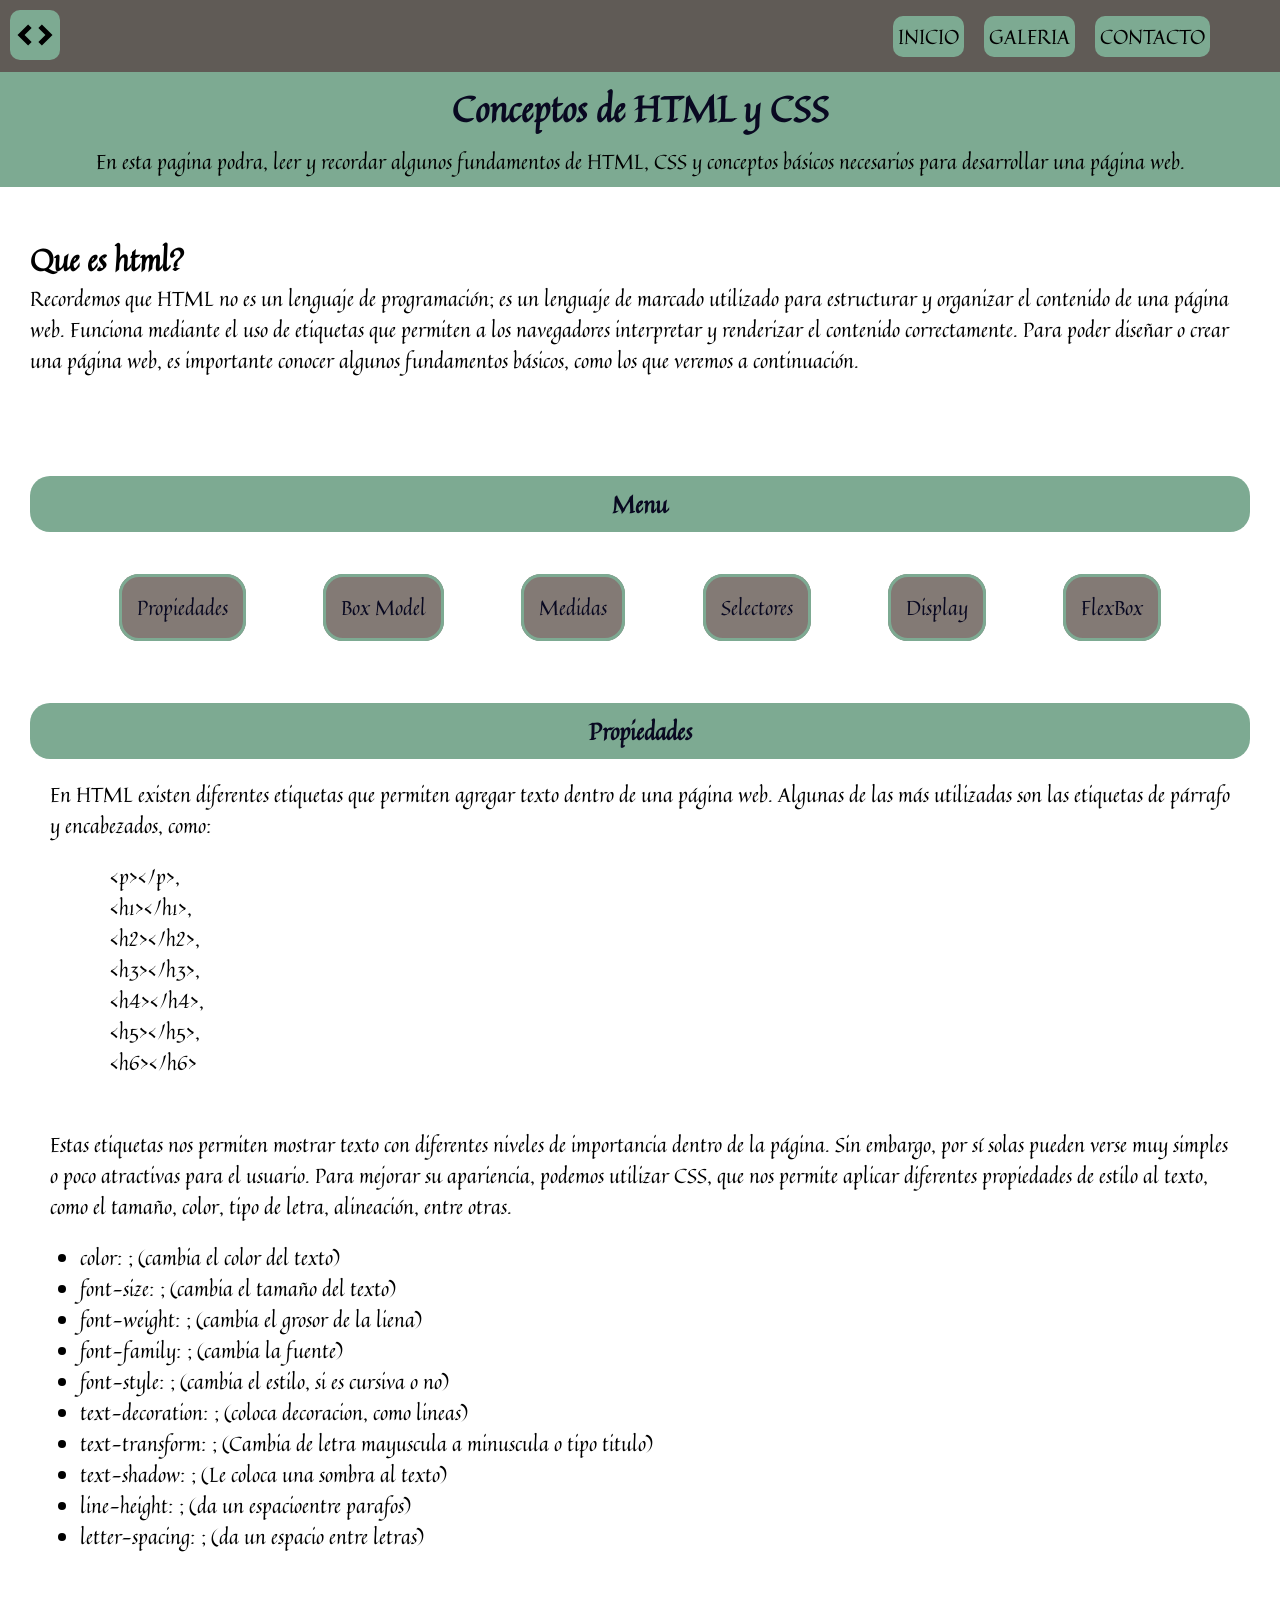
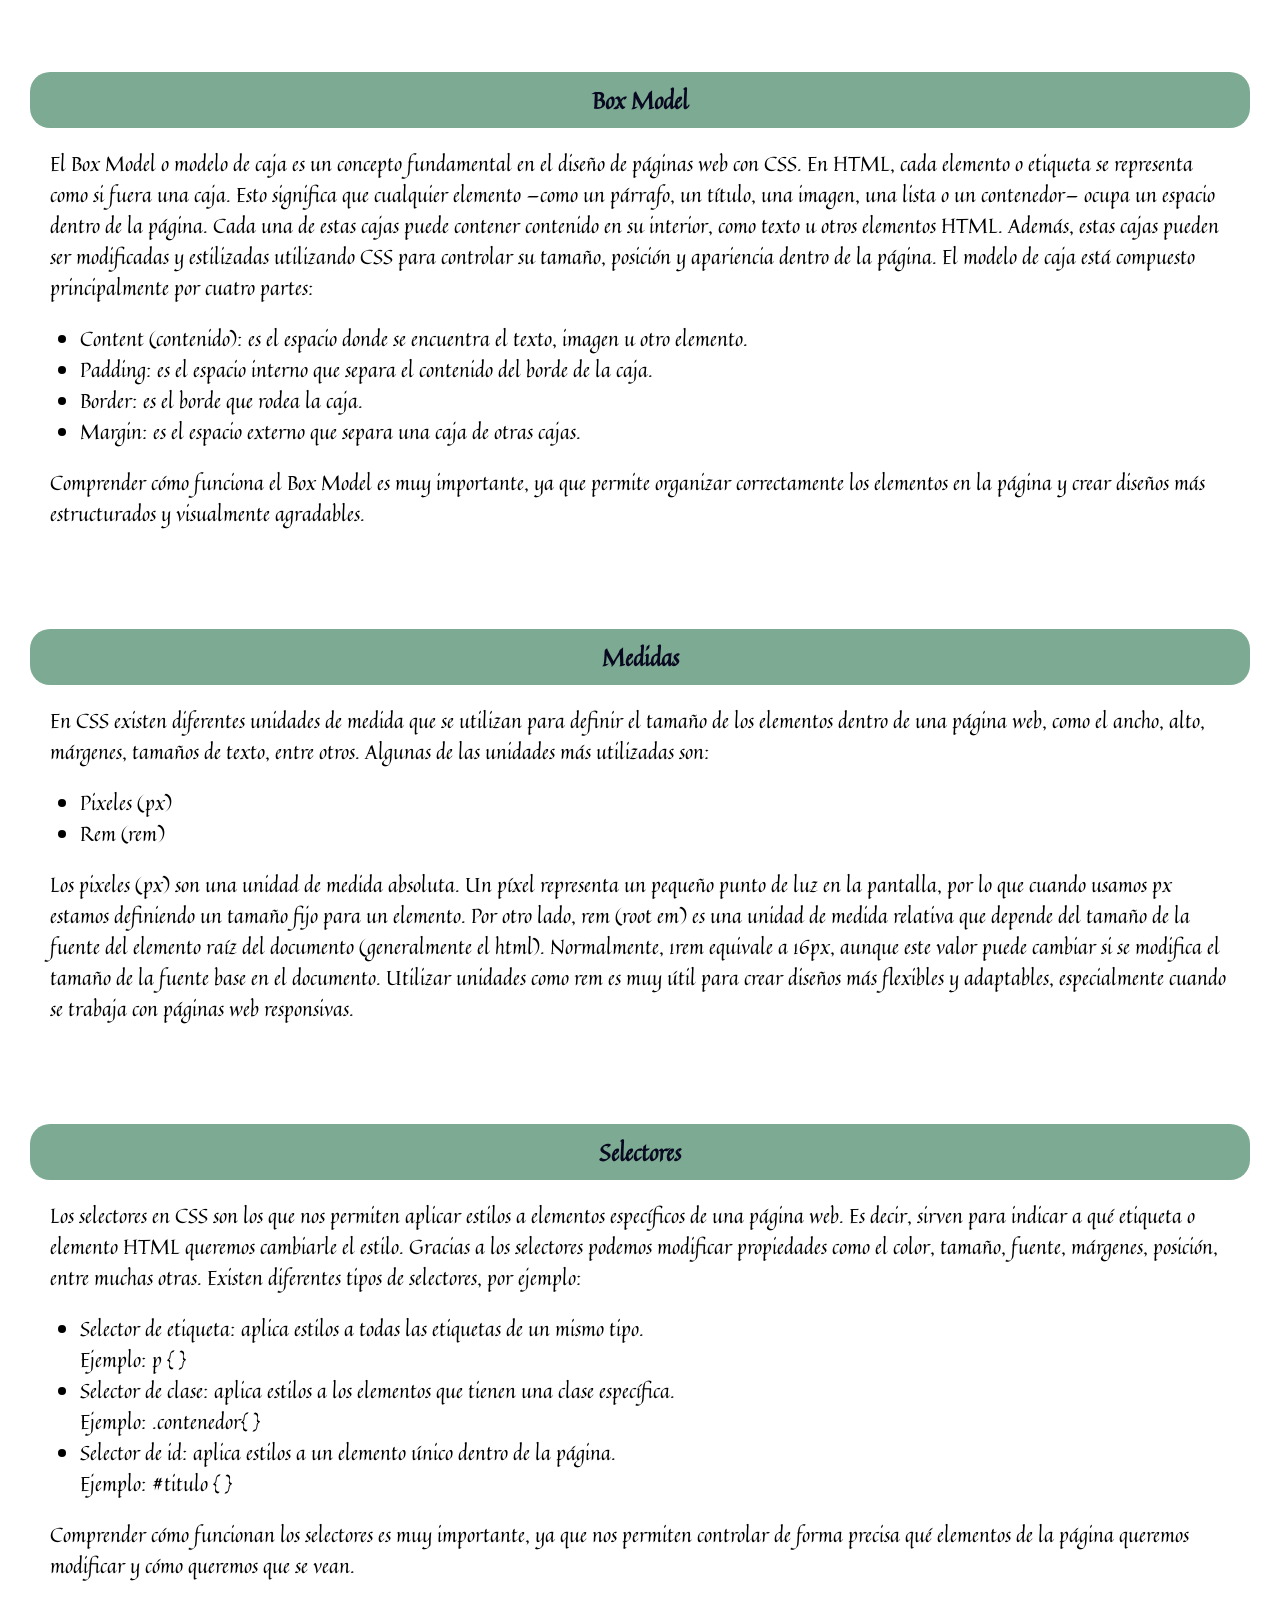
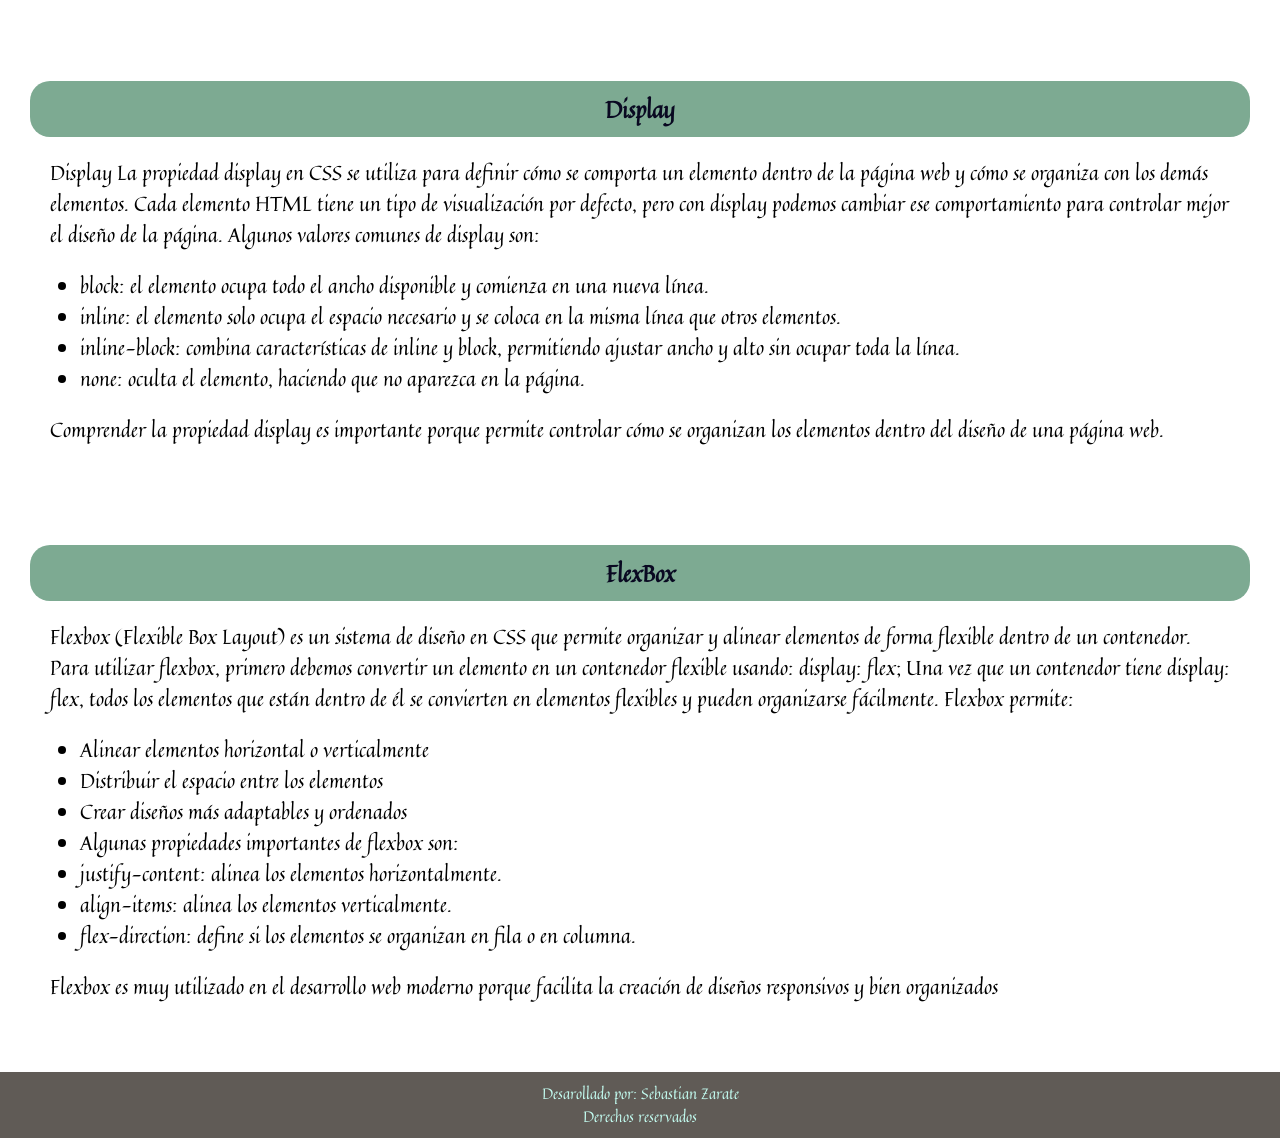
==== commit ef8fe702: "finaliza la pagina" ====
--- a/html/index.html
+++ b/html/index.html
@@ -6,6 +6,11 @@
     <meta name="viewport" content="width=device-width, initial-scale=1.0">
     <link rel="stylesheet" href="./../css/styles.css">
     <link rel="stylesheet" href="./../css/home.css">
+
+    <link rel="preconnect" href="https://fonts.googleapis.com">
+    <link rel="preconnect" href="https://fonts.gstatic.com" crossorigin>
+    <link href="https://fonts.googleapis.com/css2?family=DynaPuff:wght@400..700&family=Quintessential&display=swap"
+        rel="stylesheet">
     <title>Conseptos de HTML y CSS</title>
 </head>
 
--- a/css/styles.css
+++ b/css/styles.css
@@ -11,7 +11,7 @@
 :root{
     --color-mian: #605B56;
     --second-color: #837A75;
-    --text-bg-box : #7DAA92;
+    --text-bg-box : #7daa92;
     --text-color: #C2FBEF;
     --text-title: #c6eae2;
     --media-bacgound: #837a75f2;
@@ -21,6 +21,10 @@
     display: flex;
     flex-direction: column;
     min-height: 100vh;
+}
+
+p, h1, h2, h3, ul, pre{
+    font-family: "Quintessential", serif;
 }
 
 .menu_log{
@@ -109,8 +113,8 @@
         left: 0;
         width: 0;
         height: 0;
-        opacity: 0;
         z-index: 2;
+        display: none;
     }
 
     .list_menu{
@@ -123,6 +127,7 @@
         position: absolute;
         left: 0;
         top: 0;
+        margin: 0;
     }
 
     .logo_hamburger{
@@ -136,6 +141,7 @@
         height: 20rem;
         width: 100%;
         opacity: 1;
+        display: block;
     }
 }
 
--- a/css/home.css
+++ b/css/home.css
@@ -2,7 +2,7 @@
     --color-mian: #605B56;
     --second-color: #837A75;
     --text-bg-box : #7DAA92;
-    --text-title: #c6eae2;
+    --text-title: #090921;
 } 
 
 section{
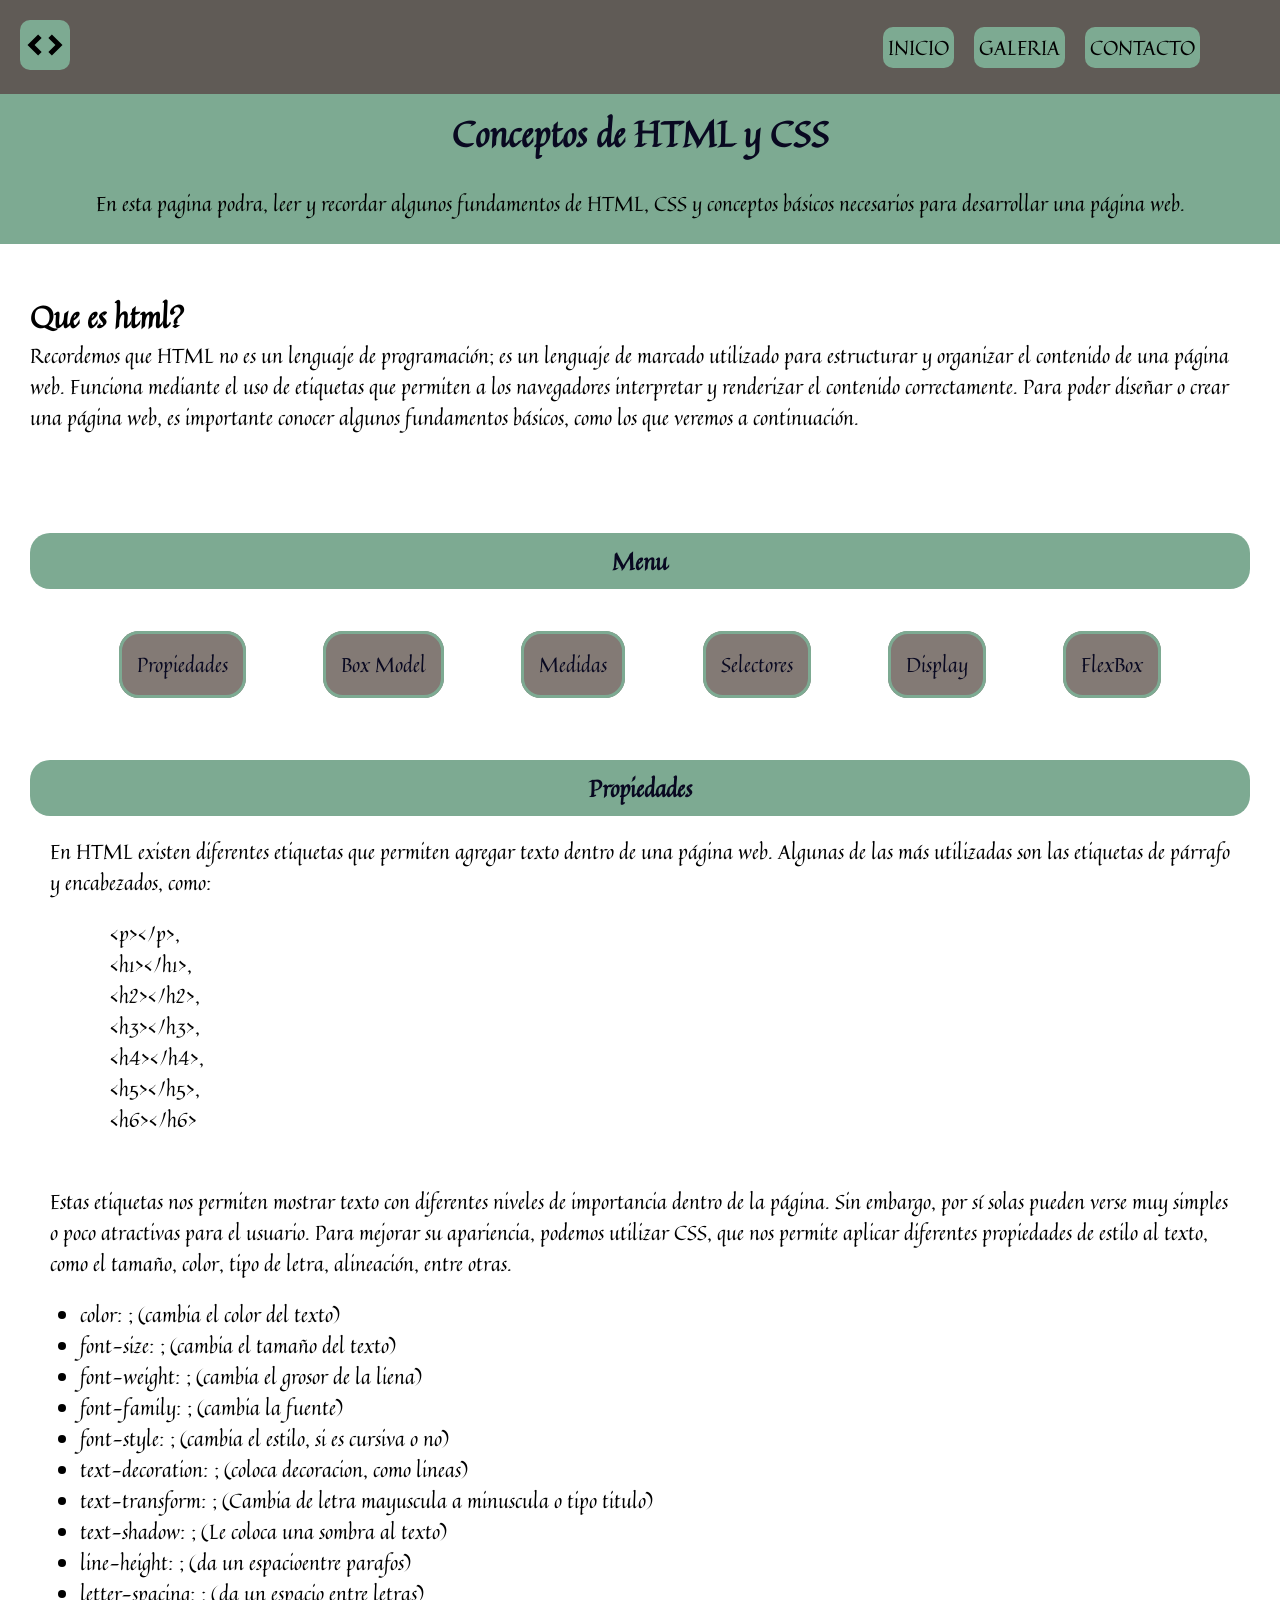
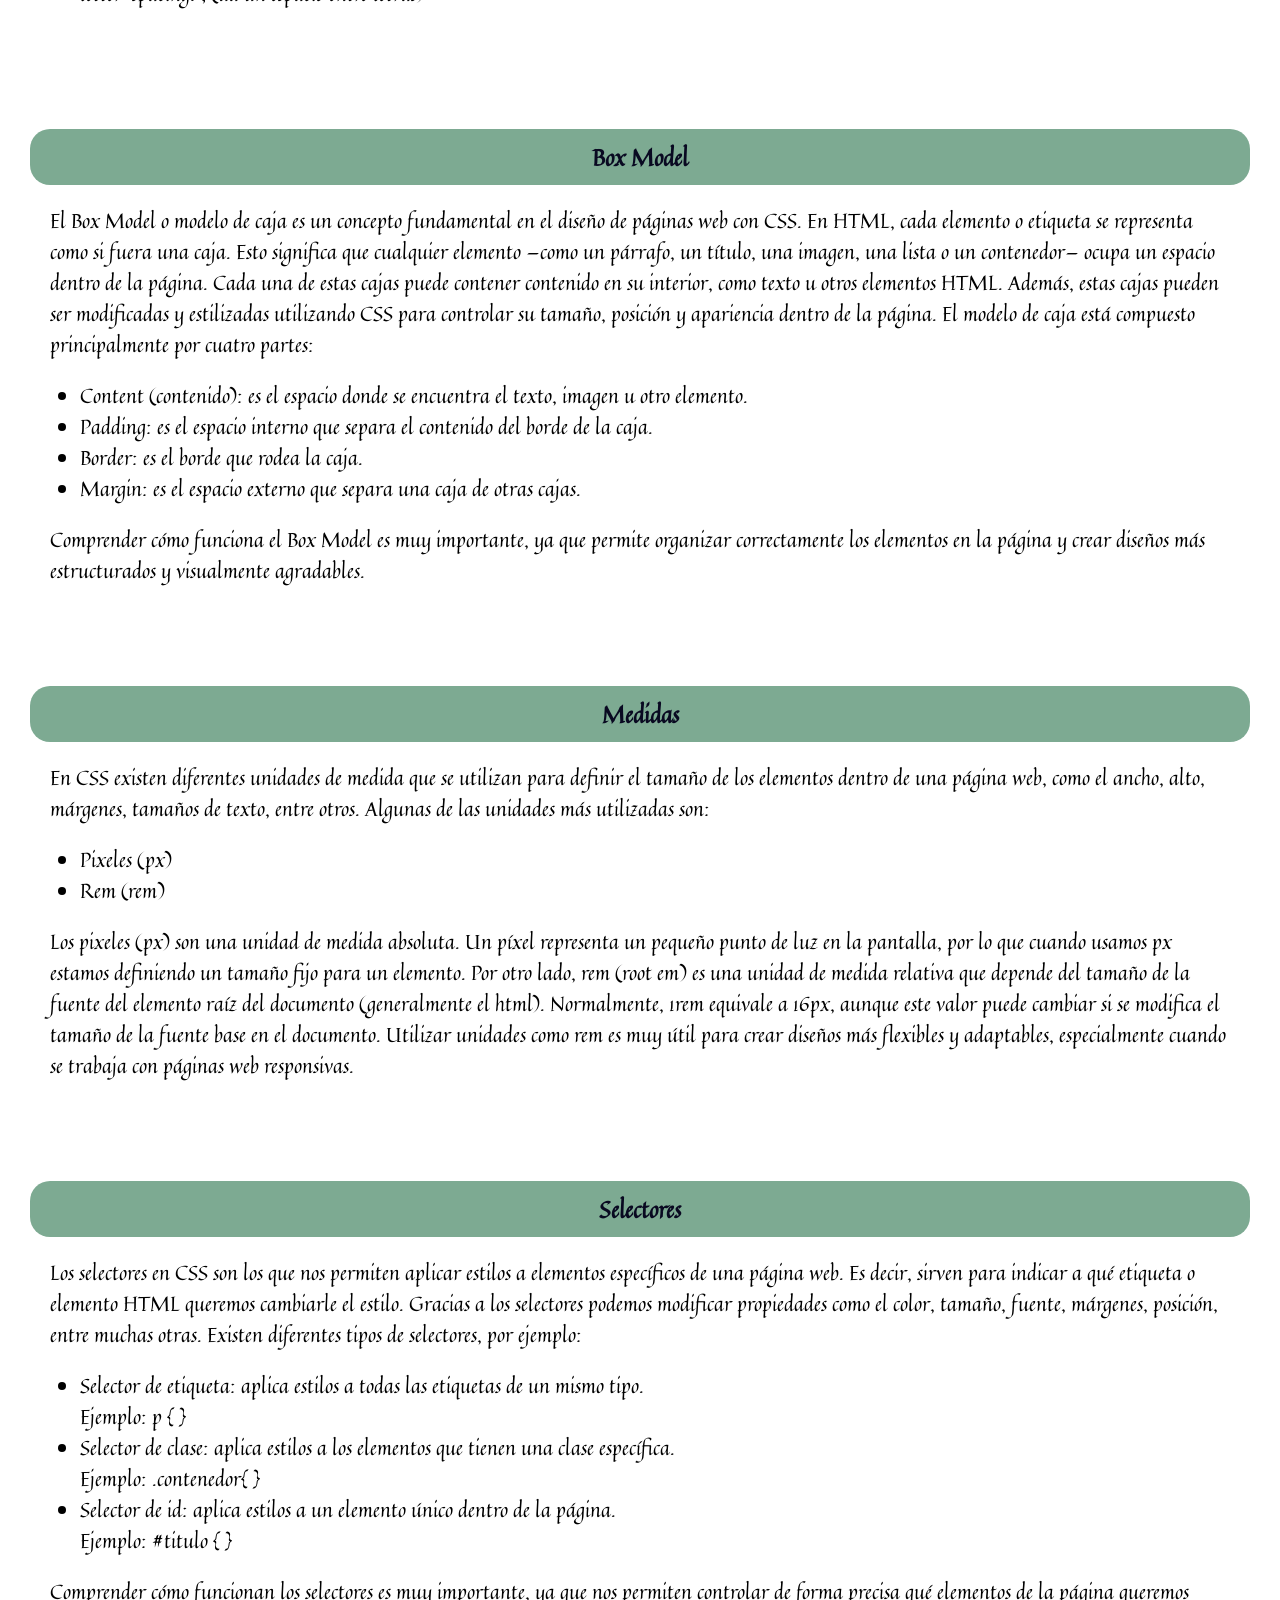
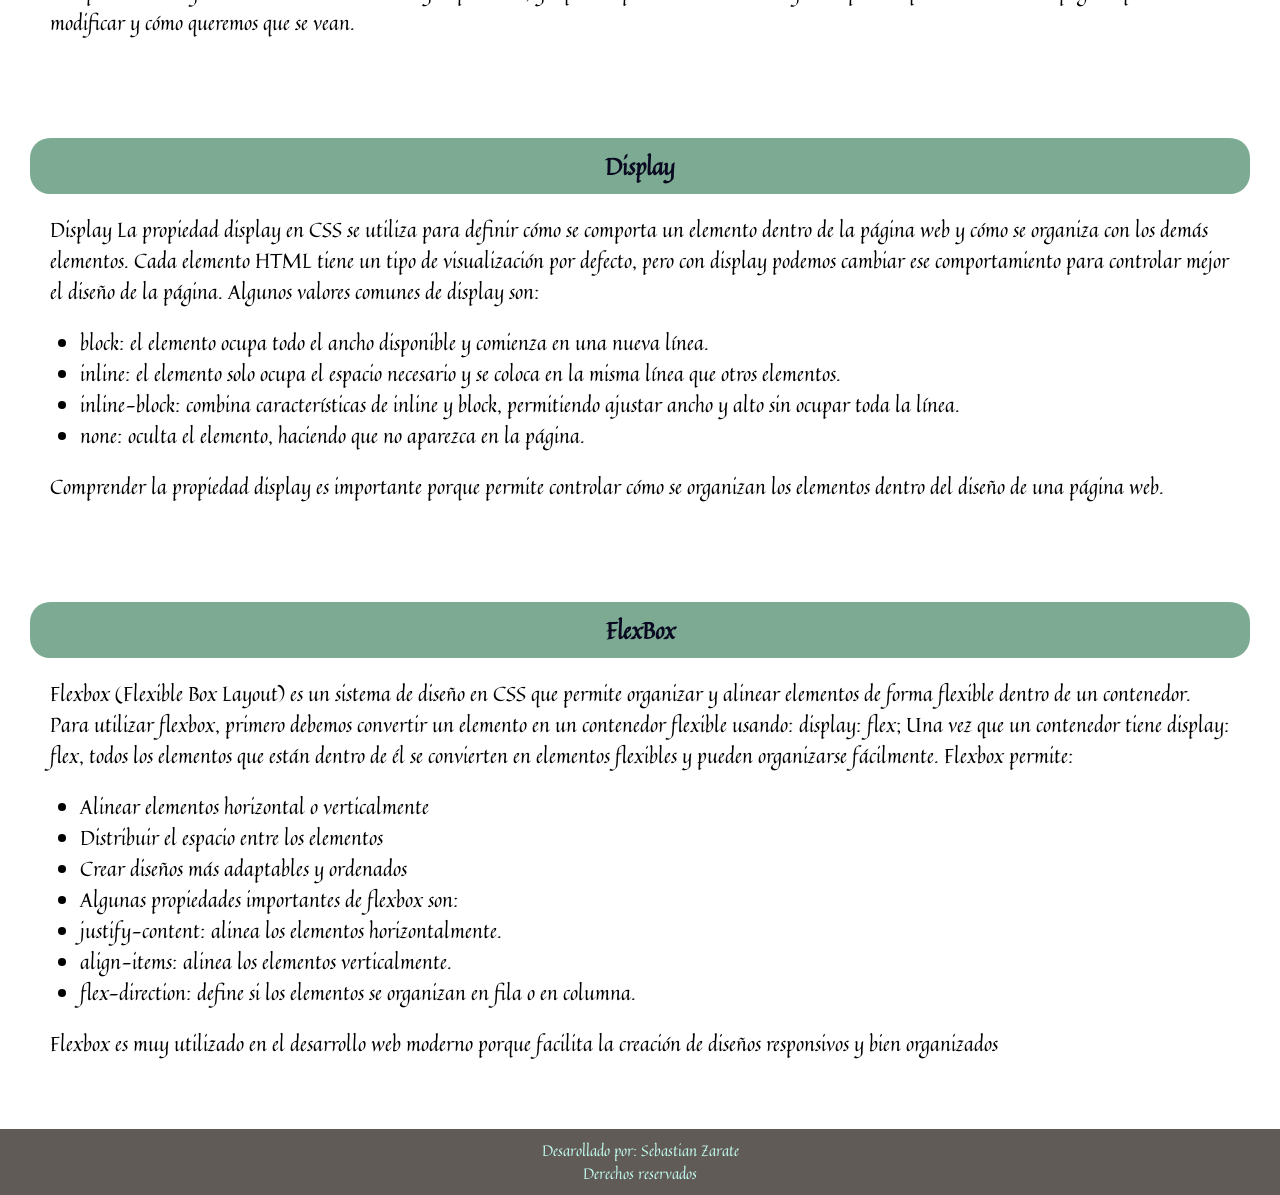
==== commit e0f34946: "finalizacion pagina web responsive" ====
--- a/html/index.html
+++ b/html/index.html
@@ -18,10 +18,10 @@
     <header>
         <div class="main-div">
             <div class="menu_log">
-                <a href="./index.html"><img src="./../img/develop-svgrepo-com.svg" alt="" class="logo"></a>
+                <a href="./index.html"><img src="./../img/develop-svgrepo-com.svg" alt="logo develop" class="logo"></a>
             </div>
             <input type="checkbox" id="check-menu">
-            <label for="check-menu"><img src="./../img/menu-2.svg" alt="" class="logo_hamburger"></label>
+            <label for="check-menu"><img src="./../img/menu-2.svg" alt="logo de menu" class="logo_hamburger"></label>
             <nav class="head_menu">
                 <ul class="list_menu">
                     <li class="item_menu"><a href="#" class="link_menu">INICIO</a></li>
--- a/css/styles.css
+++ b/css/styles.css
@@ -2,6 +2,7 @@
     margin: 0;
     padding: 0;
     box-sizing: border-box;
+    font-family: "Quintessential", serif;
 }
 
 html{
@@ -23,10 +24,6 @@
     min-height: 100vh;
 }
 
-p, h1, h2, h3, ul, pre{
-    font-family: "Quintessential", serif;
-}
-
 .menu_log{
     background-color: var(--color-mian);
 }
@@ -44,7 +41,7 @@
     display: flex;
     justify-content: space-between;
     align-items: center;
-    padding: 10px;
+    padding: 20px;
     background-color: var(--color-mian);
 }
 
@@ -86,6 +83,7 @@
     background-color: var(--text-bg-box);
     padding: 10px;
     text-align: center;
+    line-height: 6rem;
 }
 
 .title{
@@ -109,7 +107,7 @@
 
     .head_menu{
         position: absolute;
-        top: 7rem;
+        top: 9rem;
         left: 0;
         width: 0;
         height: 0;
@@ -145,6 +143,13 @@
     }
 }
 
+@media(max-width: 720px){
+    .welcome_head{
+        padding: 10px;
+        font-size: 1rem;
+    }
+}
+
 @media (max-width: 350px){
     p, h1, h2, h3, li, pre{
         font-size: 1rem;
--- a/css/home.css
+++ b/css/home.css
@@ -77,14 +77,20 @@
 
 @media (max-width: 540px){
     .list_sub_menu{
+        gap: 20px;
+        justify-content: center;
+        align-items: center;
+        width: 300px;
+        height: 300px;
+    }
+} 
+
+@media (max-width: 395px){
+    .list_sub_menu{
+        justify-content: center;
+        margin: 20px auto;
+        gap: 20px;
         width: 300px;
         height: 200px;
     }
-} 
-
-@media (max-width: 350px){
-    .list_sub_menu{
-        width: 200px;
-        height: 200px;
-    }
 } 
